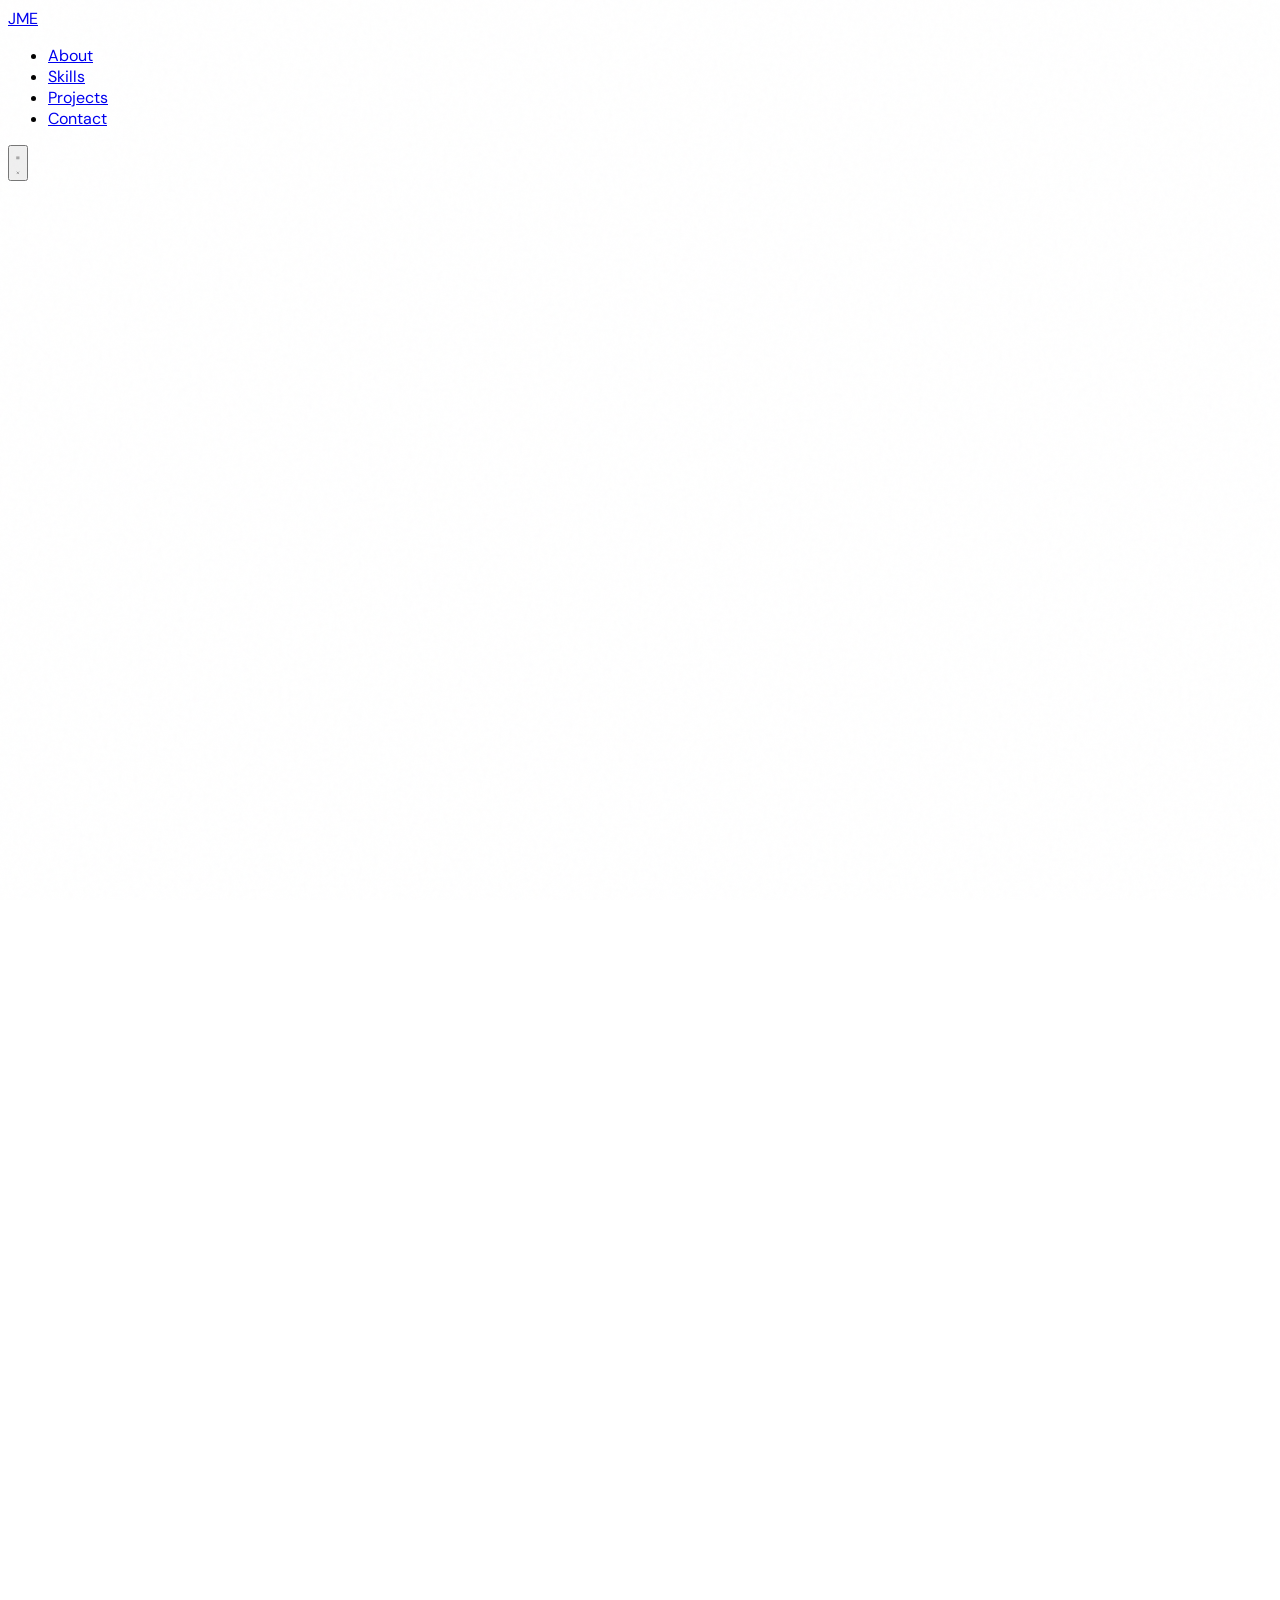
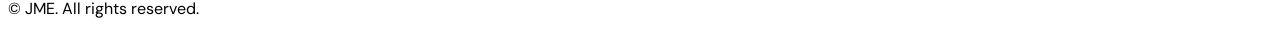
==== index.html @ fdede665 "Update index.html" ====
<!DOCTYPE html>
<html lang="en" x-data="app()" :class="{'dark':dark}" class="scroll-smooth">
<head>
<meta charset="UTF-8">
<meta name="viewport" content="width=device-width, initial-scale=1.0">
<meta name="description" content="John Michael Enriquez Frontend Developer.">
<meta name="keywords" content="freelance developer, UI designer, portfolio, Tailwind CSS, Alpine.js">
<meta name="author" content="Eliott">
<meta property="og:title" content="John Michael Enriquez Frontend Developer">
<meta property="og:description" content="I design and build digital products that people love to use.">
<meta property="og:type" content="website">
<title>John Michael Enriquez | Web Developer</title>

<script src="https://cdn.tailwindcss.com"></script>
<script defer src="https://cdn.jsdelivr.net/npm/alpinejs@3.x.x/dist/cdn.min.js"></script>
<link rel="preconnect" href="https://fonts.googleapis.com">
<link rel="preconnect" href="https://fonts.gstatic.com" crossorigin>
<link href="https://fonts.googleapis.com/css2?family=PT+Sans:ital,wght@0,400;0,700;1,400&family=DM+Sans:opsz,wght@9..40,300;9..40,400;9..40,500&display=swap" rel="stylesheet">

<script>
tailwind.config = {
  darkMode: 'class',
  theme: {
    extend: {
      fontFamily: { display: ['PT Sans','sans-serif'], body: ['DM Sans','sans-serif'] },
      colors: { accent: '#FF6B2B', 'accent-light': '#FF8F5C' }
    }
  }
}
</script>

<style>
*,*::before,*::after{box-sizing:border-box}
html,body{font-family:'DM Sans',sans-serif}
h1,h2,h3,h4,h5,h6{font-family:'PT Sans',sans-serif}
body{transition:background-color .3s,color .3s}

/* noise overlay */
body::before{content:'';position:fixed;inset:0;pointer-events:none;z-index:0;opacity:.35;
background-image:url("data:image/svg+xml,%3Csvg xmlns='http://www.w3.org/2000/svg' viewBox='0 0 200 200'%3E%3Cfilter id='n'%3E%3CfeTurbulence type='fractalNoise' baseFrequency='.9' numOctaves='4' stitchTiles='stitch'/%3E%3C/filter%3E%3Crect width='100%25' height='100%25' filter='url(%23n)' opacity='.05'/%3E%3C/svg%3E")}

/* scrollbar */
::-webkit-scrollbar{width:5px}
::-webkit-scrollbar-track{background:transparent}
::-webkit-scrollbar-thumb{background:#FF6B2B;border-radius:99px}

/* reveal on scroll */
.reveal{opacity:0;transform:translateY(26px);transition:opacity .6s cubic-bezier(.4,0,.2,1),transform .6s cubic-bezier(.4,0,.2,1)}
.reveal.in{opacity:1;transform:none}
.d1{transition-delay:.08s}.d2{transition-delay:.16s}.d3{transition-delay:.24s}.d4{transition-delay:.32s}

/* nav underline animation */
.nl{position:relative}
.nl::after{content:'';position:absolute;bottom:-2px;left:0;width:0;height:1.5px;background:currentColor;transition:width .22s cubic-bezier(.4,0,.2,1)}
.nl:hover::after,.nl.on::after{width:100%}
.nl.on{font-weight:500}

/* shimmer button */
.shimmer{position:relative;overflow:hidden}
.shimmer::after{content:'';position:absolute;top:0;left:-100%;width:60%;height:100%;background:rgba(255,255,255,.18);transform:skewX(-20deg);transition:left .4s cubic-bezier(.4,0,.2,1)}
.shimmer:hover::after{left:160%}

/* photo frames */
.pf{overflow:hidden;background:#d4d4d8}
.pf img{width:100%;height:100%;object-fit:cover;display:block}

/* card hover */
.card-h{transition:transform .28s cubic-bezier(.4,0,.2,1),border-color .18s}
.card-h:hover{transform:translateY(-4px)}

/* skill tag */
.stag{transition:border-color .18s}

[x-cloak]{display:none!important}
</style>
</head>

<body class="bg-white dark:bg-zinc-950 text-zinc-900 dark:text-zinc-100 antialiased">

<!-- ═══ NAV ═══ -->
<header class="fixed inset-x-0 top-0 z-50 transition-all duration-300"
  :class="sc?'bg-white/90 dark:bg-zinc-950/90 backdrop-blur-md shadow-sm shadow-black/5':''">
  <nav class="max-w-6xl mx-auto px-6 h-16 flex items-center justify-between" aria-label="Main navigation">

    <a href="#hero" class="font-display font-bold text-xl tracking-tight relative z-10">
      <span class="text-zinc-900 dark:text-white">JM</span><span class="text-accent">E</span>
    </a>

    <ul class="hidden md:flex items-center gap-8 text-sm" role="list">
      <li><a href="#about"   class="nl text-zinc-500 dark:text-zinc-400 hover:text-zinc-900 dark:hover:text-white transition-colors" :class="s==='about'?'on !text-zinc-900 dark:!text-white':''">About</a></li>
      <li><a href="#skills" class="nl text-zinc-500 dark:text-zinc-400 hover:text-zinc-900 dark:hover:text-white transition-colors" :class="s==='skills'?'on !text-zinc-900 dark:!text-white':''">Skills</a></li>
      <li><a href="#projects"    class="nl text-zinc-500 dark:text-zinc-400 hover:text-zinc-900 dark:hover:text-white transition-colors" :class="s==='projects'?'on !text-zinc-900 dark:!text-white':''">Projects</a></li>
      <li><a href="#contact" class="nl text-zinc-500 dark:text-zinc-400 hover:text-zinc-900 dark:hover:text-white transition-colors" :class="s==='contact'?'on !text-zinc-900 dark:!text-white':''">Contact</a></li>
    </ul>

    <div class="flex items-center gap-3">
      <!-- dark toggle -->
      <!-- <button @click="dark=!dark" class="w-9 h-9 flex items-center justify-center rounded-full border border-zinc-200 dark:border-zinc-800 hover:bg-zinc-100 dark:hover:bg-zinc-900 transition-colors" :aria-label="dark?'Light mode':'Dark mode'">
        <svg x-show="!dark" class="w-4 h-4" fill="none" viewBox="0 0 24 24" stroke="currentColor" aria-hidden="true"><path stroke-linecap="round" stroke-linejoin="round" stroke-width="2" d="M21 12.79A9 9 0 1111.21 3 7 7 0 0021 12.79z"/></svg>
        <svg x-show="dark"  class="w-4 h-4" fill="none" viewBox="0 0 24 24" stroke="currentColor" aria-hidden="true"><path stroke-linecap="round" stroke-linejoin="round" stroke-width="2" d="M12 3v1m0 16v1m9-9h-1M4 12H3m15.364-6.364l-.707.707M6.343 17.657l-.707.707M17.657 17.657l-.707-.707M6.343 6.343l-.707-.707M12 8a4 4 0 100 8 4 4 0 000-8z"/></svg>
      </button> -->
      <!-- hire me -->
      <!-- <a href="#contact" class="hidden md:inline-flex items-center gap-2 shimmer bg-accent text-white text-sm font-medium px-5 py-2 rounded-full hover:bg-accent-light transition-colors">
        Hire me <svg class="w-3.5 h-3.5" fill="none" viewBox="0 0 24 24" stroke="currentColor" aria-hidden="true"><path stroke-linecap="round" stroke-linejoin="round" stroke-width="2" d="M17 8l4 4m0 0l-4 4m4-4H3"/></svg>
      </a> -->
      <!-- hamburger -->
      <button @click="mm=!mm" class="md:hidden w-9 h-9 flex items-center justify-center rounded-full border border-zinc-200 dark:border-zinc-800" :aria-expanded="mm" aria-label="Toggle menu">
        <svg x-show="!mm" class="w-4 h-4" fill="none" viewBox="0 0 24 24" stroke="currentColor" aria-hidden="true"><path stroke-linecap="round" stroke-linejoin="round" stroke-width="2" d="M4 6h16M4 12h16M4 18h16"/></svg>
        <svg x-show="mm"  class="w-4 h-4" fill="none" viewBox="0 0 24 24" stroke="currentColor" aria-hidden="true"><path stroke-linecap="round" stroke-linejoin="round" stroke-width="2" d="M6 18L18 6M6 6l12 12"/></svg>
      </button>
    </div>
  </nav>

  <!-- mobile menu -->
  <div x-show="mm" x-cloak
    x-transition:enter="transition ease-out duration-200" x-transition:enter-start="opacity-0 -translate-y-2" x-transition:enter-end="opacity-100 translate-y-0"
    x-transition:leave="transition ease-in duration-150" x-transition:leave-start="opacity-100 translate-y-0" x-transition:leave-end="opacity-0 -translate-y-2"
    class="md:hidden bg-white dark:bg-zinc-950 border-t border-zinc-100 dark:border-zinc-900">
    <ul class="flex flex-col px-6 py-5 gap-4 text-sm font-medium" role="list">
      
      <li><a href="#about"   @click="mm=false" class="block text-zinc-700 dark:text-zinc-300 hover:text-accent transition-colors">About</a></li>
      <li><a href="#skills" @click="mm=false" class="block text-zinc-700 dark:text-zinc-300 hover:text-accent transition-colors">Skills</a></li>
      <li><a href="#projects"    @click="mm=false" class="block text-zinc-700 dark:text-zinc-300 hover:text-accent transition-colors">Projects</a></li>
      <li><a href="#contact" @click="mm=false" class="block text-zinc-700 dark:text-zinc-300 hover:text-accent transition-colors">Contact</a></li>
      <!-- <li class="pt-2 border-t border-zinc-100 dark:border-zinc-900">
        <a href="#contact" @click="mm=false" class="inline-flex shimmer bg-accent text-white font-medium text-sm px-5 py-2.5 rounded-full">Hire me →</a>
      </li> -->
    </ul>
  </div>
</header>

<main>

<!-- ═══ HERO ═══ -->
<section id="hero" class="relative min-h-screen flex items-center pt-16 overflow-hidden">
  <div class="absolute top-1/4 right-0 w-96 h-96 bg-accent/10 rounded-full blur-3xl pointer-events-none" aria-hidden="true"></div>
  <div class="absolute bottom-1/4 left-0 w-64 h-64 bg-zinc-200/50 dark:bg-zinc-800/30 rounded-full blur-3xl pointer-events-none" aria-hidden="true"></div>

  <div class="relative z-10 max-w-6xl mx-auto px-6 py-24 w-full">
    <div class="grid md:grid-cols-2 gap-12 items-center">

      <div>
        <p class="reveal text-sm font-medium text-accent tracking-widest uppercase mb-4">Available for work</p>
        <h1 class="reveal d1 font-display font-bold text-5xl md:text-6xl lg:text-7xl leading-[1.05] tracking-tight text-zinc-900 dark:text-white mb-6">
          Hi, I'm <span class="text-accent">John</span>
        </h1>
        <p class="reveal d2 text-lg md:text-xl text-zinc-500 dark:text-zinc-400 font-light leading-relaxed max-w-md mb-10">
          <strong class="font-medium text-zinc-700 dark:text-zinc-300">Web Developer &amp; Web Designer</strong>. I design and build digital products that people love to use — fast, clean, and accessible.
        </p>
        <div class="reveal d3 flex flex-wrap gap-4">
          <a href="#work" class="shimmer inline-flex items-center gap-2 bg-zinc-900 dark:bg-white text-white dark:text-zinc-900 font-medium px-7 py-3.5 rounded-full hover:bg-zinc-700 dark:hover:bg-zinc-200 transition-colors text-sm">
            View my work
            <svg class="w-4 h-4" fill="none" viewBox="0 0 24 24" stroke="currentColor" aria-hidden="true"><path stroke-linecap="round" stroke-linejoin="round" stroke-width="2" d="M19 9l-7 7-7-7"/></svg>
          </a>
          <a href="#contact" class="inline-flex items-center gap-2 border border-zinc-300 dark:border-zinc-700 text-zinc-700 dark:text-zinc-300 font-medium px-7 py-3.5 rounded-full hover:bg-zinc-50 dark:hover:bg-zinc-900 transition-colors text-sm">Download Resume</a>
        </div>
        <div class="reveal d4 flex gap-8 mt-14 pt-8 border-t border-zinc-100 dark:border-zinc-900">
          <!-- <div><p class="font-display font-bold text-3xl text-zinc-900 dark:text-white">34+</p><p class="text-xs text-zinc-500 dark:text-zinc-400 mt-1">Projects done</p></div>
          <div><p class="font-display font-bold text-3xl text-zinc-900 dark:text-white">21+</p><p class="text-xs text-zinc-500 dark:text-zinc-400 mt-1">Happy clients</p></div> -->
          <div><p class="font-display font-bold text-3xl text-zinc-900 dark:text-white">7y</p><p class="text-xs text-zinc-500 dark:text-zinc-400 mt-1">Experience</p></div>
        </div>
      </div>

      <!-- <div class="reveal d2 flex justify-center md:justify-end">
        <div class="relative w-72 h-72 md:w-80 md:h-80 lg:w-96 lg:h-96">
          <div class="pf w-full h-full rounded-3xl">
            <img src="https://images.unsplash.com/photo-1507003211169-0a1dd7228f2d?w=800&q=80" alt="Eliott — Freelance UI/UX Designer" loading="eager">
          </div>
          <div class="absolute -bottom-4 -left-4 bg-accent text-white font-display font-bold text-sm px-4 py-2.5 rounded-2xl shadow-lg">Open to projects</div>
        </div>
      </div> -->

    </div>
  </div>
</section>
<!-- ═══ ABOUT ═══ -->
<section id="about" class="py-24 bg-zinc-50 dark:bg-zinc-900/40">
  <div class="max-w-6xl mx-auto px-6">
    <div class="grid md:grid-cols-1 gap-16 items-center">


      <div class="order-1 md:order-1">
        <p class="reveal text-xs font-medium text-accent tracking-widest uppercase mb-3">About me</p>
        <h2 class="reveal d1 font-display font-bold text-4xl md:text-5xl text-zinc-900 dark:text-white leading-tight mb-6">A bit about<br>who I am</h2>
        <p class="reveal d2 text-zinc-500 dark:text-zinc-400 leading-relaxed mb-4">
          I'm Eliott, a freelance designer and frontend developer based in Paris with 5 years of experience shipping digital products for startups, agencies, and scale-ups across Europe. I thrive at the intersection of great design and clean code.
        </p>
        <p class="reveal d3 text-zinc-500 dark:text-zinc-400 leading-relaxed mb-8">
          I believe great interfaces are invisible — they get out of the user's way. My work is fast, accessible and built to last. When I'm not coding, you'll find me hiking or hunting for a good espresso.
        </p>
        
        </div>
      </div>
       <div class="grid md:grid-cols-3 gap-6 order-2 md:order-2">

      <article class="reveal d1 card-h group bg-white dark:bg-zinc-900 rounded-2xl p-8 border border-zinc-100 dark:border-zinc-800 hover:border-accent">
        <div class="w-12 h-12 flex items-center justify-center bg-orange-50 dark:bg-zinc-800 rounded-xl mb-6 group-hover:bg-accent/10 transition-colors">
          <svg class="w-6 h-6 text-accent" fill="none" viewBox="0 0 24 24" stroke="currentColor" aria-hidden="true"><path stroke-linecap="round" stroke-linejoin="round" stroke-width="2" d="M9.75 17L9 20l-1 1h8l-1-1-.75-3M3 13h18M5 17H3a2 2 0 01-2-2V5a2 2 0 012-2h14a2 2 0 012 2v10a2 2 0 01-2 2h-2"/></svg>
        </div>
        <h3 class="font-display font-bold text-xl text-zinc-900 dark:text-white mb-3">UI/UX Design</h3>
        <p class="text-sm text-zinc-500 dark:text-zinc-400 leading-relaxed">From wireframes to polished Figma prototypes. Intuitive, visually compelling interfaces that convert visitors into users and put usability first.</p>
      </article>

      <article class="reveal d2 card-h group bg-zinc-900 dark:bg-zinc-800 rounded-2xl p-8 border border-zinc-800 hover:border-accent">
        <div class="w-12 h-12 flex items-center justify-center bg-zinc-800 dark:bg-zinc-700 rounded-xl mb-6 group-hover:bg-accent/20 transition-colors">
          <svg class="w-6 h-6 text-accent" fill="none" viewBox="0 0 24 24" stroke="currentColor" aria-hidden="true"><path stroke-linecap="round" stroke-linejoin="round" stroke-width="2" d="M10 20l4-16m4 4l4 4-4 4M6 16l-4-4 4-4"/></svg>
        </div>
        <h3 class="font-display font-bold text-xl text-white mb-3">Frontend Dev</h3>
        <p class="text-sm text-zinc-400 leading-relaxed">Production-grade code with Tailwind CSS and Alpine.js. Pixel-perfect, fully responsive, SEO-friendly and blazing fast — no bloat, no heavy frameworks.</p>
      </article>

      <article class="reveal d3 card-h group bg-white dark:bg-zinc-900 rounded-2xl p-8 border border-zinc-100 dark:border-zinc-800 hover:border-accent">
        <div class="w-12 h-12 flex items-center justify-center bg-orange-50 dark:bg-zinc-800 rounded-xl mb-6 group-hover:bg-accent/10 transition-colors">
          <svg class="w-6 h-6 text-accent" fill="none" viewBox="0 0 24 24" stroke="currentColor" aria-hidden="true"><path stroke-linecap="round" stroke-linejoin="round" stroke-width="2" d="M11 3.055A9.001 9.001 0 1020.945 13H11V3.055z"/><path stroke-linecap="round" stroke-linejoin="round" stroke-width="2" d="M20.488 9H15V3.512A9.025 9.025 0 0120.488 9z"/></svg>
        </div>
        <h3 class="font-display font-bold text-xl text-zinc-900 dark:text-white mb-3">Landing Pages</h3>
        <p class="text-sm text-zinc-500 dark:text-zinc-400 leading-relaxed">High-converting pages for SaaS, apps and personal brands. Designed to communicate value instantly and drive action from the first scroll.</p>
      </article>

    </div>

    </div>
  </div>
</section>

<!-- ═══ Skills ═══ -->
<section id="skills" class="py-24">
  <div class="max-w-6xl mx-auto px-6">
    <div class="mb-14">
      <p class="reveal text-xs font-medium text-accent tracking-widest uppercase mb-3">Stack &amp; tools</p>
      <h2 class="reveal d1 font-display font-bold text-4xl md:text-5xl text-zinc-900 dark:text-white">Skills</h2>
    </div>
    <div class="reveal d4">
          <div class="flex flex-wrap gap-6 justify-center" role="list" aria-label="Skills">
            <span role="listitem" class="container w-28 h-28 flex flex-wrap flex-col content-center justify-center text-center stag text-sm bg-white dark:bg-zinc-800 border border-zinc-200 dark:border-zinc-700 text-zinc-700 dark:text-zinc-300 rounded-full hover:border-accent justify-items-center items-center"><svg width="48px" height="48px" viewBox="0 0 24 24" xmlns="http://www.w3.org/2000/svg" fill="#000000"><g id="SVGRepo_bgCarrier" stroke-width="0"><path fill="#ffffff" fill-rule="evenodd" d="M0,11.99925 C0,16.749 2.76,20.85375 6.76275,22.7985 L1.03875,7.116 C0.3735,8.60775 0,10.25925 0,11.99925 M20.10015,11.394 C20.10015,9.9105 19.5669,8.88375 19.1109,8.085 C18.50265,7.09575 17.9319,6.25875 17.9319,5.27025 C17.9319,4.167 18.76815,3.14025 19.94715,3.14025 C20.0004,3.14025 20.05065,3.147 20.1024,3.15 C17.9679,1.194 15.12315,0 11.9994,0 C7.8069,0 4.11915,2.151 1.9734,5.40825 C2.2554,5.41725 2.5209,5.4225 2.7459,5.4225 C4.00065,5.4225 5.9439,5.27025 5.9439,5.27025 C6.5904,5.232 6.6669,6.183 6.0204,6.25875 C6.0204,6.25875 5.37015,6.33525 4.64715,6.3735 L9.01665,19.371 L11.64315,11.49525 L9.77415,6.3735 C9.12765,6.33525 8.5149,6.25875 8.5149,6.25875 C7.8684,6.2205 7.94415,5.232 8.5914,5.27025 C8.5914,5.27025 10.5729,5.4225 11.7519,5.4225 C13.00665,5.4225 14.9499,5.27025 14.9499,5.27025 C15.59715,5.232 15.6729,6.183 15.0264,6.25875 C15.0264,6.25875 14.3754,6.33525 13.65315,6.3735 L17.98965,19.272 L19.1874,15.273 C19.7049,13.6125 20.10015,12.42075 20.10015,11.394 M12.21015,13.04895 L8.6094,23.5107 C9.6849,23.8272 10.8219,23.9997 11.9994,23.9997 C13.39665,23.9997 14.7369,23.7582 15.98415,23.31945 C15.95265,23.2677 15.92265,23.2137 15.89865,23.15445 L12.21015,13.04895 Z M22.52925,6.242475 C22.581,6.624975 22.61025,7.034475 22.61025,7.476225 C22.61025,8.693475 22.38225,10.062225 21.6975,11.774475 L18.03225,22.371225 C21.6,20.291475 23.99925,16.425975 23.99925,11.999475 C23.99925,9.912975 23.466,7.951725 22.52925,6.242475"></path></svg>WordPress</span>

            <span role="listitem" class="container w-28 h-28 flex flex-wrap flex-col content-center justify-center text-center stag text-sm bg-white dark:bg-zinc-800 border border-zinc-200 dark:border-zinc-700 text-zinc-700 dark:text-zinc-300 rounded-full hover:border-accent justify-items-center items-center"><svg fill="#ffffff" width="48px" height="48px" viewBox="0 0 24 24" xmlns="http://www.w3.org/2000/svg" stroke="#ffffff"><path d="m3.438 13.605c.073-.281.149-.56.222-.842.284-1.083.565-2.17.855-3.254.105-.442.259-.831.459-1.19l-.012.024c.215-.371.583-.632 1.016-.699l.008-.001c.101-.023.218-.036.338-.036.467 0 .887.198 1.182.515l.001.001c.136.156.243.341.31.544l.003.011c.185.492.377 1.125.535 1.772l.025.124q.391 1.482.786 2.966c.006.023 0 .05.033.07.056-.222.116-.442.172-.661q.51-1.987 1.018-3.97c.062-.248.126-.495.191-.743.049-.185.124-.346.222-.491l-.004.006c.149-.221.38-.376.649-.422l.006-.001c.313-.065.674-.103 1.044-.104h.001c.073 0 .086.017.07.086q-.466 1.779-.928 3.558-.684 2.631-1.371 5.259c-.046.172-.089.347-.135.518-.01.033-.014.062-.059.066-.07.007-.151.011-.234.011-.263 0-.517-.039-.756-.111l.018.005c-.122-.043-.225-.11-.31-.195-.12-.112-.231-.229-.335-.351l-.005-.006c-.113-.169-.212-.363-.287-.569l-.006-.019c-.265-.639-.505-1.403-.679-2.192l-.017-.094c-.281-1.12-.568-2.24-.852-3.36-.018-.07-.047-.132-.087-.186l.001.001c-.043-.077-.125-.129-.218-.129-.002 0-.003 0-.005 0-.113.011-.205.087-.239.189l-.001.002c-.096.304-.165.614-.248.922-.334 1.288-.658 2.58-1.001 3.865-.102.383-.271.743-.4 1.12-.138.361-.369.66-.665.876l-.005.004c-.135.104-.3.174-.481.195h-.005c-.154.021-.333.032-.514.032-.054 0-.107-.001-.161-.003h.008c-.059 0-.08-.023-.099-.08q-.48-1.823-.968-3.643-.631-2.384-1.27-4.777l-.238-.902c-.006-.03-.032-.073.03-.079.105-.015.226-.023.349-.023.399 0 .778.089 1.117.248l-.016-.007c.234.122.41.33.487.581l.002.007c.172.56.301 1.126.446 1.691q.495 1.913.984 3.826c.003.017.008.033.014.048l-.001-.001z"></path><path d="m15.343 16.739c.099-.149.188-.281.278-.416q1.44-2.146 2.88-4.288c.011-.014.018-.032.018-.051 0-.023-.009-.043-.025-.058q-1.194-1.774-2.385-3.548l-.72-1.083c-.01-.017-.033-.033-.026-.066l.489.03c.304.02.602.04.902.056.244.03.461.129.636.276l-.002-.002c.158.12.291.264.396.426l.004.007c.518.786 1.03 1.576 1.569 2.346.24.34.343.307.598.056.126-.149.242-.316.342-.493l.008-.016c.446-.664.886-1.334 1.341-1.992.253-.354.642-.596 1.089-.65l.007-.001c.275-.031.594-.048.916-.048.104 0 .208.002.311.005h-.015c.08 0 .03.043.014.066-.222.33-.442.661-.667.991q-1.22 1.822-2.438 3.633c-.014.017-.023.04-.023.064 0 .028.011.053.029.071q1.546 2.299 3.089 4.598c.014.023.046.046.036.07s-.056.014-.08.014c-.089.003-.193.005-.298.005-.293 0-.583-.014-.869-.04l.037.003c-.424-.053-.794-.25-1.066-.541l-.001-.001c-.133-.16-.257-.338-.364-.527l-.01-.018c-.433-.647-.862-1.295-1.295-1.946-.068-.106-.154-.194-.254-.262l-.003-.002c-.033-.03-.077-.048-.126-.048s-.093.018-.126.049c-.073.051-.134.114-.183.186l-.002.003c-.545.779-1.05 1.586-1.579 2.378-.251.37-.639.631-1.09.709l-.01.001c-.214.037-.461.057-.713.057-.071 0-.142-.002-.212-.005h.01z"></path><path d="m14.639 8.758v.129q0 3.29.006 6.58c0 .012.001.025.001.039 0 .45-.248.843-.615 1.048l-.006.003c-.128.082-.281.138-.445.155h-.005c-.152.017-.327.026-.505.026-.01 0-.021 0-.031 0h.002c-.109 0-.109 0-.109-.106 0-1.186 0-2.372-.006-3.558 0-.998-.01-1.992 0-2.99.009-.189.115-.35.269-.438l.003-.001c.146-.096.307-.16.459-.245.304-.147.563-.301.807-.474l-.017.012c.056-.053.115-.112.194-.182z"></path><path d="m12.912 9.182c0-.012 0-.026 0-.04 0-.282.036-.555.104-.815l-.005.022c.09-.326.276-.6.526-.798l.003-.002c.231-.161.51-.27.811-.303l.008-.001c.089-.017.178-.023.267-.036.073-.014.093.026.096.089 0 .014.001.032.001.049 0 .119-.011.236-.032.35l.002-.012c-.066.403-.25.755-.516 1.028-.152.143-.335.255-.538.324l-.01.003c-.232.085-.433.193-.615.325l.007-.005c-.026.02-.056.059-.093.04s-.017-.066-.02-.099.003-.082.003-.118z"></path></svg>WordPress</span>
              
            <span role="listitem" class="container w-28 h-28 flex flex-wrap flex-col content-center text-center stag text-sm bg-white dark:bg-zinc-800 border border-zinc-200 dark:border-zinc-700 text-zinc-700 dark:text-zinc-300 rounded-full hover:border-accent justify-items-center grid "><svg fill="#ffffff" version="1.1" xmlns="http://www.w3.org/2000/svg" xmlns:xlink="http://www.w3.org/1999/xlink" width="48px" height="48px" viewBox="0 0 512 512" enable-background="new 0 0 512 512" xml:space="preserve" stroke="#ffffff"><path d="M425.228,100.457c0,0-0.425-2.308-1.734-3.144c-1.311-0.836-2.732-0.998-2.732-0.998l-41.082-3.057l-30.228-30.053 c-1.147-0.874-2.471-1.385-3.817-1.66c-3.219-0.624-7.548,0.125-8.347,0.312l-15.682,4.853 c-6.812-20.11-16.118-34.432-27.795-42.716c-8.634-6.101-18.146-8.695-28.363-7.922c-2.146-2.857-4.51-5.352-7.099-7.448 c-11.334-9.157-25.955-10.579-43.446-4.241c-52.454,19.05-74.722,87.029-82.75,120.987L86.437,139.53 c0,0-10.767,3.069-13.293,6.088c-2.775,3.318-3.306,12.301-3.306,12.301l-38.78,299.087L323.215,511.5l157.728-34.133 L425.228,100.457z M263.326,84.763l-50.513,15.632c6.693-26.211,19.555-52.996,44.145-63.438 C262.066,50.331,263.476,68.632,263.326,84.763z M220.897,20.901c10.685-3.88,18.894-3.706,25.069,0.461 c-32.96,15.033-47.351,52.909-53.563,85.357l-40.445,12.525C160.99,86.584,181.144,35.335,220.897,20.901z M249.204,241.318 c-2.314-1.123-5.046-2.321-8.134-3.456c-3.063-1.147-6.475-2.233-10.174-3.131c-3.662-0.898-7.604-1.622-11.758-2.046 c-4.117-0.437-8.44-0.574-12.918-0.312c-4.11,0.25-7.834,0.985-11.109,2.158c-3.256,1.148-6.075,2.745-8.396,4.729 c-2.32,1.971-4.148,4.329-5.439,7.049c-1.279,2.707-2.034,5.751-2.177,9.132c-0.112,2.508,0.281,4.903,1.16,7.235 c0.879,2.346,2.258,4.641,4.129,6.912c1.884,2.295,4.267,4.565,7.167,6.886c2.913,2.358,6.351,4.729,10.317,7.211 c5.564,3.568,11.253,7.585,16.661,12.188c5.489,4.679,10.679,9.956,15.139,15.969c4.517,6.076,8.271,12.888,10.804,20.522 c2.545,7.71,3.849,16.206,3.438,25.562c-0.667,15.308-4.023,28.506-9.569,39.447c-5.477,10.804-13.037,19.287-22.144,25.45 c-8.907,6.013-19.225,9.743-30.446,11.24c-10.897,1.459-22.581,0.811-34.632-1.847c-0.088-0.013-0.188-0.05-0.287-0.075 c-0.094-0.012-0.188-0.037-0.281-0.049c-0.093-0.025-0.187-0.051-0.287-0.075c-0.094-0.013-0.188-0.038-0.287-0.062 c-5.651-1.372-11.104-3.144-16.225-5.228c-5.046-2.033-9.781-4.354-14.097-6.861c-4.254-2.482-8.109-5.14-11.446-7.896 c-3.3-2.732-6.107-5.539-8.309-8.371l13.292-44.113c2.246,1.896,4.99,4.055,8.115,6.237c3.156,2.233,6.706,4.504,10.504,6.637 c3.842,2.146,7.947,4.13,12.17,5.751c4.279,1.635,8.683,2.907,13.049,3.543c3.855,0.562,7.298,0.449,10.311-0.224 c3.038-0.687,5.626-1.946,7.748-3.681c2.133-1.709,3.786-3.893,4.94-6.4c1.154-2.532,1.809-5.364,1.934-8.396 c0.137-3.044-0.138-5.901-0.905-8.671c-0.761-2.781-2.008-5.464-3.799-8.158c-1.791-2.683-4.111-5.377-7.048-8.159 c-2.907-2.757-6.394-5.602-10.523-8.62c-5.084-3.793-9.85-7.897-14.122-12.363c-4.217-4.417-7.959-9.195-11.022-14.372 c-3.031-5.14-5.42-10.691-6.967-16.729c-1.541-6.001-2.251-12.501-1.953-19.587c0.524-11.839,2.889-22.755,6.85-32.573 c4.004-9.931,9.674-18.838,16.785-26.511c7.255-7.822,16.075-14.422,26.242-19.499c10.461-5.228,22.419-8.895,35.674-10.629 c6.15-0.812,12.052-1.186,17.628-1.21c5.664-0.025,10.985,0.312,15.881,0.936c4.965,0.636,9.488,1.559,13.499,2.694 c4.042,1.147,7.548,2.495,10.436,3.967L249.204,241.318z M280.836,79.349c-0.025-1.983-0.075-3.992-0.149-6.038 c-0.587-15.719-2.721-28.956-6.351-39.685c3.955,0.399,7.548,1.709,10.829,4.03c9.145,6.475,15.731,19.511,20.372,34.045 L280.836,79.349z"> </path></svg>Shopify</span>

            <span role="listitem" class="container w-28 h-28 flex flex-wrap flex-col content-center text-center stag text-sm bg-white dark:bg-zinc-800 border border-zinc-200 dark:border-zinc-700 text-zinc-700 dark:text-zinc-300 rounded-full hover:border-accent justify-items-center grid "><svg fill="#fdfdfd" version="1.1" xmlns="http://www.w3.org/2000/svg" xmlns:xlink="http://www.w3.org/1999/xlink" width="48px" height="48px" viewBox="0 0 512 512" enable-background="new 0 0 512 512" xml:space="preserve" stroke="#fdfdfd"><path display="inline" d="M171.844,204.374c-11.137-12.748-28.856-19.123-53.146-19.123H37.96L0.5,377.99h41.984l9.96-51.241 h35.963c15.869,0,28.923-1.663,39.173-5.003c10.247-3.33,19.562-8.92,27.945-16.767c7.037-6.467,12.725-13.599,17.087-21.4 c4.354-7.797,7.448-16.401,9.278-25.812C186.333,234.919,182.98,217.124,171.844,204.374z M138.493,254.823 c-2.903,14.917-8.492,25.563-16.775,31.941c-8.288,6.38-20.897,9.569-37.822,9.569H58.354l15.678-80.667H102.8 c15.952,0,26.582,2.943,31.896,8.832C140.006,230.39,141.275,240.497,138.493,254.823z M337.828,237.059l-17.429,89.69h-42.317 l16.572-85.278c1.884-9.702,1.193-16.32-2.084-19.847c-3.272-3.529-10.242-5.296-20.9-5.296h-33.289l-21.458,110.421h-41.656 l37.46-192.739h41.656l-9.959,51.241h37.111c23.346,0,39.452,4.077,48.317,12.218C338.718,205.615,341.371,218.813,337.828,237.059 z M499.554,204.374c-11.137-12.748-28.856-19.123-53.142-19.123h-80.738l-37.46,192.739h41.984l9.96-51.241h35.963 c15.869,0,28.918-1.663,39.169-5.003c10.247-3.33,19.562-8.92,27.945-16.767c7.036-6.467,12.729-13.599,17.088-21.4 c4.354-7.797,7.447-16.401,9.277-25.812C514.042,234.919,510.694,217.124,499.554,204.374z M466.206,254.823 c-2.902,14.917-8.491,25.563-16.779,31.941c-8.284,6.38-20.896,9.569-37.822,9.569h-25.537l15.678-80.667h28.765 c15.952,0,26.581,2.943,31.899,8.832C467.72,230.39,468.984,240.497,466.206,254.823z"> </path> </svg>PHP</span>

            <span role="listitem" class="container w-28 h-28 flex flex-wrap flex-col content-center text-center stag text-sm bg-white dark:bg-zinc-800 border border-zinc-200 dark:border-zinc-700 text-zinc-700 dark:text-zinc-300 rounded-full hover:border-accent justify-items-center grid "><svg class="w-[48px] h-[48px] text-gray-800 dark:text-white" aria-hidden="true" xmlns="http://www.w3.org/2000/svg" width="24" height="24" fill="currentColor" viewBox="0 0 24 24">
              <path d="m3 2 1.578 17.824L12 22l7.467-2.175L21 2H3Zm14.049 6.048H9.075l.172 2.016h7.697l-.626 6.565-4.246 1.381-4.281-1.455-.288-2.932h2.024l.16 1.411 2.4.815 2.346-.763.297-3.005H7.416l-.562-6.05h10.412l-.217 2.017Z"/>
            </svg>HTML</span>

            <span role="listitem" class="container w-28 h-28 flex flex-wrap flex-col content-center justify-center text-center stag text-sm bg-white dark:bg-zinc-800 border border-zinc-200 dark:border-zinc-700 text-zinc-700 dark:text-zinc-300 rounded-full hover:border-accent justify-items-center "><svg class="w-[48px] h-[48px] text-gray-800 dark:text-white" aria-hidden="true" xmlns="http://www.w3.org/2000/svg" width="24" height="24" fill="currentColor" viewBox="0 0 24 24">
              <path d="m3 2 1.578 17.834L12 22l7.468-2.165L21 2H3Zm13.3 14.722-4.293 1.204H12l-4.297-1.204-.297-3.167h2.108l.15 1.526 2.335.639 2.34-.64.245-3.05h-7.27l-.187-2.006h7.64l.174-2.006H6.924l-.176-2.006h10.506l-.954 10.71Z"/>
            </svg>CSS</span>
            
            <span role="listitem" class="container w-28 h-28 flex flex-wrap flex-col content-center justify-center text-center stag text-sm bg-white dark:bg-zinc-800 border border-zinc-200 dark:border-zinc-700 text-zinc-700 dark:text-zinc-300 rounded-full hover:border-accent items-center "><svg fill="#ffffff" width="48px" height="48px" viewBox="0 0 32 32" version="1.1" xmlns="http://www.w3.org/2000/svg" stroke="#ffffff"><path d="M17.313 14.789h-2.809c0 2.422-0.011 4.829-0.011 7.254 0.033 0.329 0.051 0.712 0.051 1.099 0 0.81-0.081 1.601-0.236 2.365l0.013-0.076c-0.412 0.861-1.475 0.751-1.957 0.6-0.451-0.242-0.808-0.609-1.031-1.055l-0.006-0.014c-0.044-0.094-0.097-0.174-0.16-0.246l0.001 0.001-2.281 1.406c0.367 0.79 0.934 1.434 1.637 1.885l0.018 0.011c0.763 0.427 1.675 0.678 2.645 0.678 0.484 0 0.954-0.063 1.401-0.18l-0.038 0.009c0.988-0.248 1.793-0.89 2.254-1.744l0.009-0.019c0.359-0.914 0.566-1.973 0.566-3.080 0-0.388-0.026-0.77-0.075-1.145l0.005 0.044c0.015-2.567 0-5.135 0-7.722zM28.539 23.843c-0.219-1.368-1.11-2.518-3.753-3.59-0.92-0.431-1.942-0.731-2.246-1.425-0.063-0.158-0.099-0.341-0.099-0.532 0-0.124 0.015-0.244 0.044-0.359l-0.002 0.010c0.208-0.55 0.731-0.935 1.343-0.935 0.199 0 0.388 0.040 0.559 0.113l-0.009-0.004c0.552 0.19 0.988 0.594 1.215 1.112l0.005 0.013c1.292-0.845 1.292-0.845 2.193-1.406-0.216-0.369-0.459-0.689-0.734-0.977l0.002 0.002c-0.767-0.814-1.852-1.32-3.056-1.32-0.171 0-0.34 0.010-0.505 0.030l0.020-0.002-0.881 0.111c-0.856 0.194-1.587 0.639-2.133 1.252l-0.003 0.004c-0.535 0.665-0.859 1.519-0.859 2.449 0 1.279 0.613 2.415 1.56 3.131l0.010 0.007c1.706 1.275 4.2 1.555 4.519 2.755 0.3 1.462-1.087 1.931-2.457 1.762-0.957-0.218-1.741-0.83-2.184-1.652l-0.009-0.017-2.287 1.313c0.269 0.536 0.607 0.994 1.011 1.385l0.001 0.001c2.174 2.194 7.61 2.082 8.586-1.255 0.113-0.364 0.178-0.782 0.178-1.215 0-0.3-0.031-0.593-0.091-0.875l0.005 0.028zM1.004 1.004h29.991v29.991h-29.991z"></path></svg>Javascript</span>
            
            <span role="listitem" class="container w-28 h-28 flex flex-wrap flex-col content-center justify-center text-center stag text-sm bg-white dark:bg-zinc-800 border border-zinc-200 dark:border-zinc-700 text-zinc-700 dark:text-zinc-300 rounded-full hover:border-accent items-center "><svg fill="#ffffff" version="1.1" xmlns="http://www.w3.org/2000/svg" xmlns:xlink="http://www.w3.org/1999/xlink" width="48px" height="48px" viewBox="0 0 512 512" enable-background="new 0 0 512 512" xml:space="preserve" stroke="#ffffff"><path display="inline" d="M499.161,364.63c0,0-63.554,171.386-282.354,131.488c-3.443-0.641-6.745-1.838-10.089-2.849 c-0.782-0.229-1.572-0.479-2.354-0.703c-3.285-1.022-6.537-2.07-9.769-3.197c-0.37-0.129-0.723-0.25-1.098-0.383 c-2.944-1.035-5.872-2.134-8.762-3.244c-0.757-0.295-1.51-0.582-2.263-0.89c-3.114-1.23-6.212-2.516-9.277-3.859 c-0.565-0.249-1.11-0.499-1.684-0.752c-2.683-1.193-5.332-2.429-7.959-3.685c-0.682-0.346-1.368-0.666-2.055-0.99 c-0.374-0.187-0.777-0.374-1.16-0.565c-1.696-0.848-3.352-1.729-5.023-2.604c-1.289-0.665-2.599-1.313-3.88-2 c-2.366-1.289-4.699-2.599-7.02-3.938c-0.861-0.491-1.73-0.965-2.583-1.46c-3.152-1.854-6.271-3.78-9.344-5.727 c-0.869-0.557-1.729-1.147-2.586-1.722c-2.004-1.297-4.009-2.595-5.972-3.95c-0.208-0.142-0.407-0.291-0.611-0.437 c-0.761-0.516-1.484-1.044-2.241-1.593c-2.071-1.439-4.121-2.911-6.15-4.408c-0.981-0.74-1.959-1.484-2.932-2.229 c-1.838-1.402-3.667-2.837-5.481-4.284c-0.902-0.723-1.817-1.438-2.719-2.17c-2.212-1.822-4.417-3.677-6.575-5.548 c-0.408-0.357-0.84-0.707-1.256-1.081c-0.042-0.017-0.071-0.05-0.117-0.088c-2.449-2.146-4.853-4.346-7.236-6.591 c-0.719-0.657-1.435-1.36-2.158-2.05c-1.78-1.71-3.543-3.432-5.277-5.178c-0.72-0.707-1.431-1.422-2.121-2.138 c-2.241-2.304-4.454-4.611-6.616-6.97c-0.079-0.107-0.158-0.17-0.253-0.274c-0.038-0.041-0.092-0.096-0.129-0.142 c-2.212-2.437-4.383-4.928-6.508-7.427c-0.595-0.703-1.193-1.422-1.78-2.133c-1.584-1.909-3.144-3.813-4.674-5.743 c-0.636-0.803-1.272-1.613-1.9-2.42c-1.717-2.217-3.414-4.45-5.057-6.721c-0.308-0.424-0.636-0.84-0.932-1.256 c-0.063-0.07-0.116-0.146-0.158-0.216c-1.904-2.633-3.742-5.315-5.547-8.001c-0.561-0.824-1.089-1.672-1.63-2.521 c-1.306-1.987-2.587-3.976-3.826-5.988c-0.648-1.031-1.264-2.066-1.888-3.103c-1.127-1.879-2.229-3.759-3.298-5.655 c-0.611-1.073-1.214-2.121-1.805-3.223c-0.329-0.582-0.686-1.182-1.006-1.792c-0.562-1.016-1.069-2.075-1.618-3.111 c-0.848-1.626-1.709-3.26-2.528-4.915c-34.557-69.094-40.196-153.694,5.048-218.723l35.314-44.789 c-39.843,77.007-21.936,170.778,27.908,238.76c1.8,2.475,3.643,4.916,5.526,7.356c0.583,0.736,1.168,1.477,1.751,2.184 c1.567,1.996,3.168,3.967,4.786,5.918c0.583,0.686,1.152,1.359,1.747,2.066c2.163,2.554,4.375,5.09,6.646,7.564 c0.108,0.12,0.212,0.229,0.316,0.345c2.146,2.342,4.333,4.653,6.558,6.933c0.69,0.698,1.393,1.389,2.096,2.088 c1.747,1.783,3.531,3.514,5.344,5.235c0.686,0.682,1.376,1.339,2.088,2.017c2.449,2.279,4.919,4.545,7.435,6.758 c0.262,0.229,0.532,0.44,0.773,0.652c2.329,2.025,4.687,3.997,7.074,5.96c0.832,0.678,1.68,1.355,2.528,2.029 c1.875,1.509,3.772,2.978,5.681,4.437c0.911,0.699,1.846,1.41,2.791,2.108c2.075,1.539,4.171,3.053,6.288,4.55 c0.719,0.486,1.418,1.015,2.146,1.505c2.188,1.514,4.417,2.986,6.654,4.425c0.84,0.558,1.672,1.14,2.52,1.681 c3.086,1.954,6.205,3.875,9.357,5.73c0.811,0.466,1.622,0.902,2.42,1.352c2.379,1.376,4.762,2.731,7.19,4.029 c1.314,0.731,2.666,1.393,3.996,2.096c1.988,1.023,3.976,2.063,5.988,3.044c0.761,0.374,1.501,0.724,2.246,1.077 c2.566,1.235,5.14,2.425,7.743,3.605c0.616,0.267,1.214,0.545,1.834,0.811c3.032,1.327,6.096,2.6,9.186,3.817 c0.794,0.316,1.589,0.62,2.387,0.937c2.811,1.089,5.643,2.146,8.508,3.156c0.445,0.158,0.89,0.32,1.322,0.478 c3.194,1.099,6.408,2.146,9.648,3.136c0.827,0.258,1.655,0.508,2.503,0.757c3.318,0.981,6.616,2.042,10.018,2.812 C351.039,452.521,445.783,434.173,499.161,364.63z M182.44,254.758c4.907,7.024,10.338,15.386,16.846,21.031 c2.354,2.598,4.824,5.13,7.34,7.621c0.632,0.648,1.285,1.272,1.938,1.908c2.437,2.371,4.932,4.704,7.494,6.97 c0.108,0.079,0.204,0.188,0.308,0.263c0.029,0.033,0.054,0.041,0.075,0.074c2.845,2.487,5.781,4.887,8.758,7.244 c0.662,0.508,1.318,1.036,1.988,1.552c2.99,2.291,6.039,4.545,9.166,6.69c0.096,0.066,0.17,0.134,0.266,0.2 c1.376,0.956,2.782,1.846,4.175,2.761c0.674,0.433,1.31,0.898,1.983,1.306c2.237,1.435,4.496,2.828,6.795,4.167 c0.325,0.2,0.641,0.366,0.961,0.553c1.975,1.14,3.992,2.267,6.005,3.356c0.698,0.391,1.414,0.74,2.129,1.114 c1.389,0.724,2.786,1.468,4.2,2.171c0.212,0.1,0.433,0.199,0.637,0.287c2.882,1.418,5.788,2.79,8.762,4.079 c0.632,0.283,1.289,0.532,1.934,0.799c2.375,1.006,4.77,1.992,7.178,2.915c1.022,0.387,2.059,0.757,3.073,1.127 c2.191,0.815,4.383,1.556,6.595,2.296c1.003,0.319,1.984,0.648,2.986,0.956c3.144,0.973,6.254,2.212,9.535,2.753 C472.501,366.942,511.5,236.873,511.5,236.873c-35.16,50.633-103.243,74.791-175.897,55.936c-3.223-0.849-6.403-1.776-9.56-2.77 c-0.974-0.292-1.922-0.607-2.883-0.928c-2.245-0.728-4.479-1.501-6.694-2.308c-1.011-0.37-2.025-0.74-3.02-1.123 c-2.425-0.932-4.824-1.896-7.198-2.902c-0.653-0.283-1.306-0.533-1.942-0.824c-2.981-1.299-5.917-2.663-8.812-4.094 c-1.493-0.729-2.953-1.499-4.425-2.254c-0.849-0.437-1.701-0.875-2.549-1.312c-1.88-1.021-3.751-2.08-5.594-3.154 c-0.437-0.252-0.894-0.491-1.339-0.755c-2.283-1.339-4.537-2.718-6.77-4.134c-0.687-0.438-1.352-0.915-2.038-1.366 c-1.477-0.954-2.944-1.921-4.392-2.902c-3.11-2.146-6.138-4.399-9.128-6.678c-0.69-0.543-1.376-1.073-2.059-1.616 c-31.796-25.111-57-59.423-68.994-98.33c-12.555-40.352-9.847-85.647,11.914-122.406l-26.735,37.738 c-32.715,47.085-30.939,110.113-5.419,159.91C172.252,238.95,177.063,247.046,182.44,254.758z M360.5,196.506 c1.393,0.52,2.782,0.981,4.191,1.458c0.616,0.189,1.231,0.401,1.851,0.584c1.988,0.626,3.963,1.352,6.018,1.738 c93.284,18.023,118.58-47.869,125.317-57.566c-22.165,31.91-59.405,39.57-105.111,28.481c-3.605-0.881-7.572-2.185-11.058-3.416 c-4.462-1.591-8.849-3.404-13.124-5.456c-8.121-3.899-15.848-8.629-23.025-14.045c-40.891-31.029-66.291-90.221-39.61-138.425 L291.51,29.76c-19.287,28.386-21.179,63.638-7.801,94.991C297.823,158.025,326.745,184.132,360.5,196.506z"> </path> </svg>Jquery</span>

            <span role="listitem" class="container w-28 h-28 flex flex-wrap flex-col content-center justify-center text-center stag text-sm bg-white dark:bg-zinc-800 border border-zinc-200 dark:border-zinc-700 text-zinc-700 dark:text-zinc-300 rounded-full hover:border-accent justify-items-center items-center"><svg fill="#ffffff" width="48px" height="48px" viewBox="0 0 32 32" version="1.1" xmlns="http://www.w3.org/2000/svg" stroke="#ffffff"><g id="SVGRepo_bgCarrier" stroke-width="0"></g><g id="SVGRepo_tracerCarrier" stroke-linecap="round" stroke-linejoin="round"></g><g id="SVGRepo_iconCarrier"> <title>git</title> <path d="M30.428 14.663l-13.095-13.094c-0.35-0.349-0.833-0.565-1.367-0.565s-1.017 0.216-1.367 0.565l0-0-2.713 2.718 3.449 3.449c0.22-0.077 0.473-0.121 0.737-0.121 1.269 0 2.297 1.028 2.297 2.297 0 0.269-0.046 0.526-0.131 0.766l0.005-0.016 3.322 3.324c0.222-0.079 0.479-0.125 0.746-0.125 1.268 0 2.296 1.028 2.296 2.296s-1.028 2.296-2.296 2.296c-1.268 0-2.296-1.028-2.296-2.296 0-0.313 0.063-0.611 0.176-0.883l-0.006 0.015-3.11-3.094v8.154c0.764 0.385 1.279 1.163 1.279 2.061 0 1.27-1.030 2.3-2.3 2.3s-2.3-1.030-2.3-2.3c0-0.634 0.256-1.207 0.671-1.623l-0 0c0.211-0.211 0.462-0.382 0.741-0.502l0.015-0.006v-8.234c-0.842-0.354-1.422-1.173-1.422-2.126 0-0.32 0.065-0.624 0.183-0.901l-0.006 0.015-3.389-3.405-8.98 8.974c-0.348 0.351-0.562 0.834-0.562 1.368s0.215 1.017 0.563 1.368l13.096 13.092c0.349 0.35 0.832 0.566 1.366 0.566s1.016-0.216 1.366-0.566l13.034-13.034c0.35-0.349 0.567-0.833 0.567-1.366s-0.217-1.017-0.567-1.366l-0-0z"></path> </g></svg>Git</span>

            <span role="listitem" class="container w-28 h-28 flex flex-wrap flex-col content-center justify-center text-center stag text-sm bg-white dark:bg-zinc-800 border border-zinc-200 dark:border-zinc-700 text-zinc-700 dark:text-zinc-300 rounded-full hover:border-accent justify-items-center items-center"><svg fill="#ffffff" version="1.1" xmlns="http://www.w3.org/2000/svg" xmlns:xlink="http://www.w3.org/1999/xlink" width="48px" height="48px" viewBox="0 0 512 512" enable-background="new 0 0 512 512" xml:space="preserve" stroke="#ffffff"><path display="inline" d="M426.333,0.5H85.667C38.825,0.5,0.5,38.825,0.5,85.667v340.667c0,46.842,38.325,85.167,85.167,85.167 h340.667c46.842,0,85.167-38.325,85.167-85.167V85.667C511.5,38.825,473.175,0.5,426.333,0.5z M245.329,260.524 c-17.736,17.736-45.611,26.065-77.103,26.065c-8.326,0-15.927-0.365-21.72-1.451v91.945h-44.159V136.363 c15.927-2.895,38.009-5.069,68.05-5.069c32.582,0,56.473,6.878,72.039,19.911c14.48,11.947,23.89,31.131,23.89,53.936 C266.325,228.309,259.086,247.492,245.329,260.524z M337.981,380.706c-21.358,0-40.542-5.069-53.574-12.31l8.687-32.216 c10.135,6.154,29.322,12.671,45.249,12.671c19.545,0,28.236-7.964,28.236-19.549c0-11.943-7.239-18.099-28.96-25.7 c-34.391-11.947-48.866-30.769-48.505-51.403c0-31.131,25.7-55.383,66.604-55.383c19.549,0,36.562,5.069,46.695,10.496 l-8.687,31.493c-7.602-4.342-21.721-10.135-37.285-10.135c-15.928,0-24.615,7.602-24.615,18.46c0,11.224,8.326,16.655,30.77,24.618 c31.854,11.582,46.696,27.871,47.058,53.937C409.653,357.539,384.678,380.706,337.981,380.706z M221.8,206.95 c0,28.598-20.273,44.887-53.574,44.887c-9.049,0-16.289-0.362-21.72-1.809v-82.534c4.708-1.085,13.395-2.171,25.704-2.171 C202.979,165.323,221.8,179.803,221.8,206.95z"> </path></svg>Photoshop</span>

            <span role="listitem" class="container w-28 h-28 flex flex-wrap flex-col content-center justify-center text-center stag text-sm bg-white dark:bg-zinc-800 border border-zinc-200 dark:border-zinc-700 text-zinc-700 dark:text-zinc-300 rounded-full hover:border-accent justify-items-center items-center"><svg width="48px" height="48px" viewBox="0 0 24 24" fill="none" xmlns="http://www.w3.org/2000/svg" stroke="#ffffff"><g id="SVGRepo_bgCarrier" stroke-width="0"></g><g id="SVGRepo_tracerCarrier" stroke-linecap="round" stroke-linejoin="round"></g><g id="SVGRepo_iconCarrier"> <path d="M12 3H9C7.34315 3 6 4.34315 6 6C6 7.65685 7.34315 9 9 9M12 3V9M12 3H15C16.6569 3 18 4.34315 18 6C18 7.65685 16.6569 9 15 9M12 9H9M12 9H15M12 9V15M9 9C7.34315 9 6 10.3431 6 12C6 13.6569 7.34315 15 9 15M15 9C16.6569 9 18 10.3431 18 12C18 13.6569 16.6569 15 15 15C13.3431 15 12 13.6569 12 12C12 10.3431 13.3431 9 15 9ZM12 15H9M12 15V18C12 19.6569 10.6569 21 9 21C7.34315 21 6 19.6569 6 18C6 16.3431 7.34315 15 9 15" stroke="#ffffff" stroke-width="2" stroke-linecap="round" stroke-linejoin="round"></path> </g></svg>Figma</span>

            
          </div>
  </div>
</section>




<!-- ═══ PROJECTS ═══ -->
<section id="projects" class="py-24 bg-zinc-50 dark:bg-zinc-900/40">
  <div class="max-w-6xl mx-auto px-6">
    <div class="flex flex-col sm:flex-row sm:items-end justify-between gap-4 mb-14">
      <div>
        <p class="reveal text-xs font-medium text-accent tracking-widest uppercase mb-3">Some of my works</p>
        <h2 class="reveal d1 font-display font-bold text-4xl md:text-5xl text-zinc-900 dark:text-white">Projects</h2>
      </div>
      <a href="blog.html" class="reveal d1 text-sm font-medium text-zinc-500 dark:text-zinc-400 hover:text-accent transition-colors self-start sm:self-auto nl">All articles →</a>
    </div>

    <div class="grid md:grid-cols-3 gap-6">

      <article class="reveal d1 card-h group bg-white dark:bg-zinc-900 rounded-2xl overflow-hidden border border-zinc-100 dark:border-zinc-800 hover:border-accent">
        <div class="pf w-full h-44">
          <img src="https://images.unsplash.com/photo-1555066931-4365d14bab8c?w=700&q=80" alt="Why I ditched CSS frameworks" loading="lazy">
        </div>
        <div class="p-6">
          <div class="flex items-center gap-3 mb-3">
            <span class="text-xs bg-orange-50 dark:bg-zinc-800 text-accent border border-orange-200 dark:border-zinc-700 px-2.5 py-1 rounded-full">Design</span>
            <span class="text-xs text-zinc-400">Mar 8, 2025</span>
          </div>
          <a href="blog-article.html">
            <h3 class="font-display font-bold text-lg text-zinc-900 dark:text-white mb-2 group-hover:text-accent transition-colors">Why I ditched heavy CSS frameworks for Tailwind</h3>
          </a>
          <p class="text-sm text-zinc-500 dark:text-zinc-400 leading-relaxed mb-4">After years of fighting specificity wars, here's what finally convinced me to make the switch.</p>
          <a href="blog-article.html" class="inline-flex items-center gap-1.5 text-sm font-medium text-zinc-900 dark:text-white nl">Read more →</a>
        </div>
      </article>

      <article class="reveal d2 card-h group bg-white dark:bg-zinc-900 rounded-2xl overflow-hidden border border-zinc-100 dark:border-zinc-800 hover:border-accent">
        <div class="pf w-full h-44">
          <img src="https://images.unsplash.com/photo-1581291518633-83b4ebd1d83e?w=700&q=80" alt="Design systems" loading="lazy">
        </div>
        <div class="p-6">
          <div class="flex items-center gap-3 mb-3">
            <span class="text-xs bg-orange-50 dark:bg-zinc-800 text-accent border border-orange-200 dark:border-zinc-700 px-2.5 py-1 rounded-full">Dev</span>
            <span class="text-xs text-zinc-400">Feb 21, 2025</span>
          </div>
          <a href="blog-article.html">
            <h3 class="font-display font-bold text-lg text-zinc-900 dark:text-white mb-2 group-hover:text-accent transition-colors">Building a design system from scratch in a weekend</h3>
          </a>
          <p class="text-sm text-zinc-500 dark:text-zinc-400 leading-relaxed mb-4">Tokens, components, docs — the process I follow to spin up a coherent system in 48 hours.</p>
          <a href="blog-article.html" class="inline-flex items-center gap-1.5 text-sm font-medium text-zinc-900 dark:text-white nl">Read more →</a>
        </div>
      </article>

      <article class="reveal d3 card-h group bg-white dark:bg-zinc-900 rounded-2xl overflow-hidden border border-zinc-100 dark:border-zinc-800 hover:border-accent">
        <div class="pf w-full h-44">
          <img src="https://images.unsplash.com/photo-1498050108023-c5249f4df085?w=700&q=80" alt="Freelance lessons" loading="lazy">
        </div>
        <div class="p-6">
          <div class="flex items-center gap-3 mb-3">
            <span class="text-xs bg-orange-50 dark:bg-zinc-800 text-accent border border-orange-200 dark:border-zinc-700 px-2.5 py-1 rounded-full">Freelance</span>
            <span class="text-xs text-zinc-400">Jan 14, 2025</span>
          </div>
          <a href="blog-article.html">
            <h3 class="font-display font-bold text-lg text-zinc-900 dark:text-white mb-2 group-hover:text-accent transition-colors">5 lessons from my first year of full-time freelancing</h3>
          </a>
          <p class="text-sm text-zinc-500 dark:text-zinc-400 leading-relaxed mb-4">Contracts, pricing, scope creep — the things nobody tells you before you go solo.</p>
          <a href="blog-article.html" class="inline-flex items-center gap-1.5 text-sm font-medium text-zinc-900 dark:text-white nl">Read more →</a>
        </div>
      </article>

    </div>
  </div>
</section>

<!-- ═══ CONTACT ═══ -->
<section id="contact" class="py-24">
  <div class="max-w-6xl mx-auto px-6">
    <div class="bg-zinc-900 dark:bg-zinc-800 rounded-3xl p-10 md:p-16 relative overflow-hidden">
      <div class="absolute top-0 right-0 w-64 h-64 bg-accent/20 rounded-full blur-3xl pointer-events-none" aria-hidden="true"></div>
      <div class="absolute bottom-0 left-0 w-40 h-40 bg-accent/10 rounded-full blur-2xl pointer-events-none" aria-hidden="true"></div>

      <div class="relative z-10 grid md:grid-cols-1 gap-12 items-start">

        <div>
          <p class="reveal text-xs font-medium text-accent tracking-widest uppercase mb-3">Get in touch</p>
          <h2 class="reveal d1 font-display font-bold text-4xl md:text-5xl text-white leading-tight mb-5">Let's work<br>together</h2>
          <p class="reveal d2 text-zinc-400 leading-relaxed mb-8">I'm open to UI/UX and frontend missions, short or long-term. Landing page, full product redesign, or just a second pair of eyes — let's talk.</p>

          <div class="reveal d3 flex flex-col gap-4">
            <a href="mailto:jmenriquez916@gmail.com" class="group flex items-center gap-3 text-zinc-400 hover:text-white transition-colors">
              <span class="w-9 h-9 flex items-center justify-center bg-zinc-800 rounded-lg group-hover:bg-accent/20 transition-colors shrink-0">
                <svg class="w-4 h-4" fill="none" viewBox="0 0 24 24" stroke="currentColor" aria-hidden="true"><path stroke-linecap="round" stroke-linejoin="round" stroke-width="2" d="M3 8l7.89 5.26a2 2 0 002.22 0L21 8M5 19h14a2 2 0 002-2V7a2 2 0 00-2-2H5a2 2 0 00-2 2v10a2 2 0 002 2z"/></svg>
              </span>
              <span class="text-sm">jmenriquez916@gmail.com</span>
            </a>
            <a href="https://www.linkedin.com/in/jmenriquez9" rel="noopener noreferrer" target="_blank" class="group flex items-center gap-3 text-zinc-400 hover:text-white transition-colors">
              <span class="w-9 h-9 flex items-center justify-center bg-zinc-800 rounded-lg group-hover:bg-accent/20 transition-colors shrink-0">
                <svg class="w-4 h-4" fill="currentColor" viewBox="0 0 24 24" aria-hidden="true"><path d="M19 0h-14c-2.761 0-5 2.239-5 5v14c0 2.761 2.239 5 5 5h14c2.762 0 5-2.239 5-5v-14c0-2.761-2.238-5-5-5zm-11 19h-3v-11h3v11zm-1.5-12.268c-.966 0-1.75-.79-1.75-1.764s.784-1.764 1.75-1.764 1.75.79 1.75 1.764-.783 1.764-1.75 1.764zm13.5 12.268h-3v-5.604c0-3.368-4-3.113-4 0v5.604h-3v-11h3v1.765c1.396-2.586 7-2.777 7 2.476v6.759z"/></svg>
              </span>
              <span class="text-sm">https://www.linkedin.com/in/jmenriquez9</span>
            </a>
          </div>
        </div>

        

      </div>
    </div>
  </div>
</section>

</main>

<footer class="border-t border-zinc-100 dark:border-zinc-900">
  <div class="max-w-6xl mx-auto px-6 py-8 flex flex-col sm:flex-row items-center justify-between gap-4">
    <p class="text-sm text-zinc-400">© <span id="yr"></span> JME. All rights reserved.</p>
    
  </div>
</footer>

<script>
function app() {
  return {
    dark: false,
    mm: false,
    sc: false,
    s: 'hero',

    init() {
      // dark mode
      this.dark = localStorage.getItem('theme') === 'dark' ||
        (!localStorage.getItem('theme') && window.matchMedia('(prefers-color-scheme: dark)').matches);
      this.$watch('dark', v => localStorage.setItem('theme', v ? 'dark' : 'light'));

      // scroll
      window.addEventListener('scroll', () => {
        this.sc = window.scrollY > 20;
        this.updateSection();
      }, { passive: true });

      // reveal
      const io = new IntersectionObserver(entries => {
        entries.forEach(e => { if (e.isIntersecting) { e.target.classList.add('in'); io.unobserve(e.target); } });
      }, { threshold: 0.1, rootMargin: '0px 0px -40px 0px' });
      document.querySelectorAll('.reveal').forEach(el => io.observe(el));

      // year
      document.getElementById('yr').textContent = new Date().getFullYear();
    },

    updateSection() {
      const atBottom = (window.innerHeight + window.scrollY) >= document.body.scrollHeight - 60;
      if (atBottom) { this.s = 'contact'; return; }
      const ids = ['contact','projects','reviews','skills','about','work','hero'];
      for (const id of ids) {
        const el = document.getElementById(id);
        if (el && window.scrollY >= el.offsetTop - 130) { this.s = id; return; }
      }
    }
  }
}
</script>

</body>
</html>
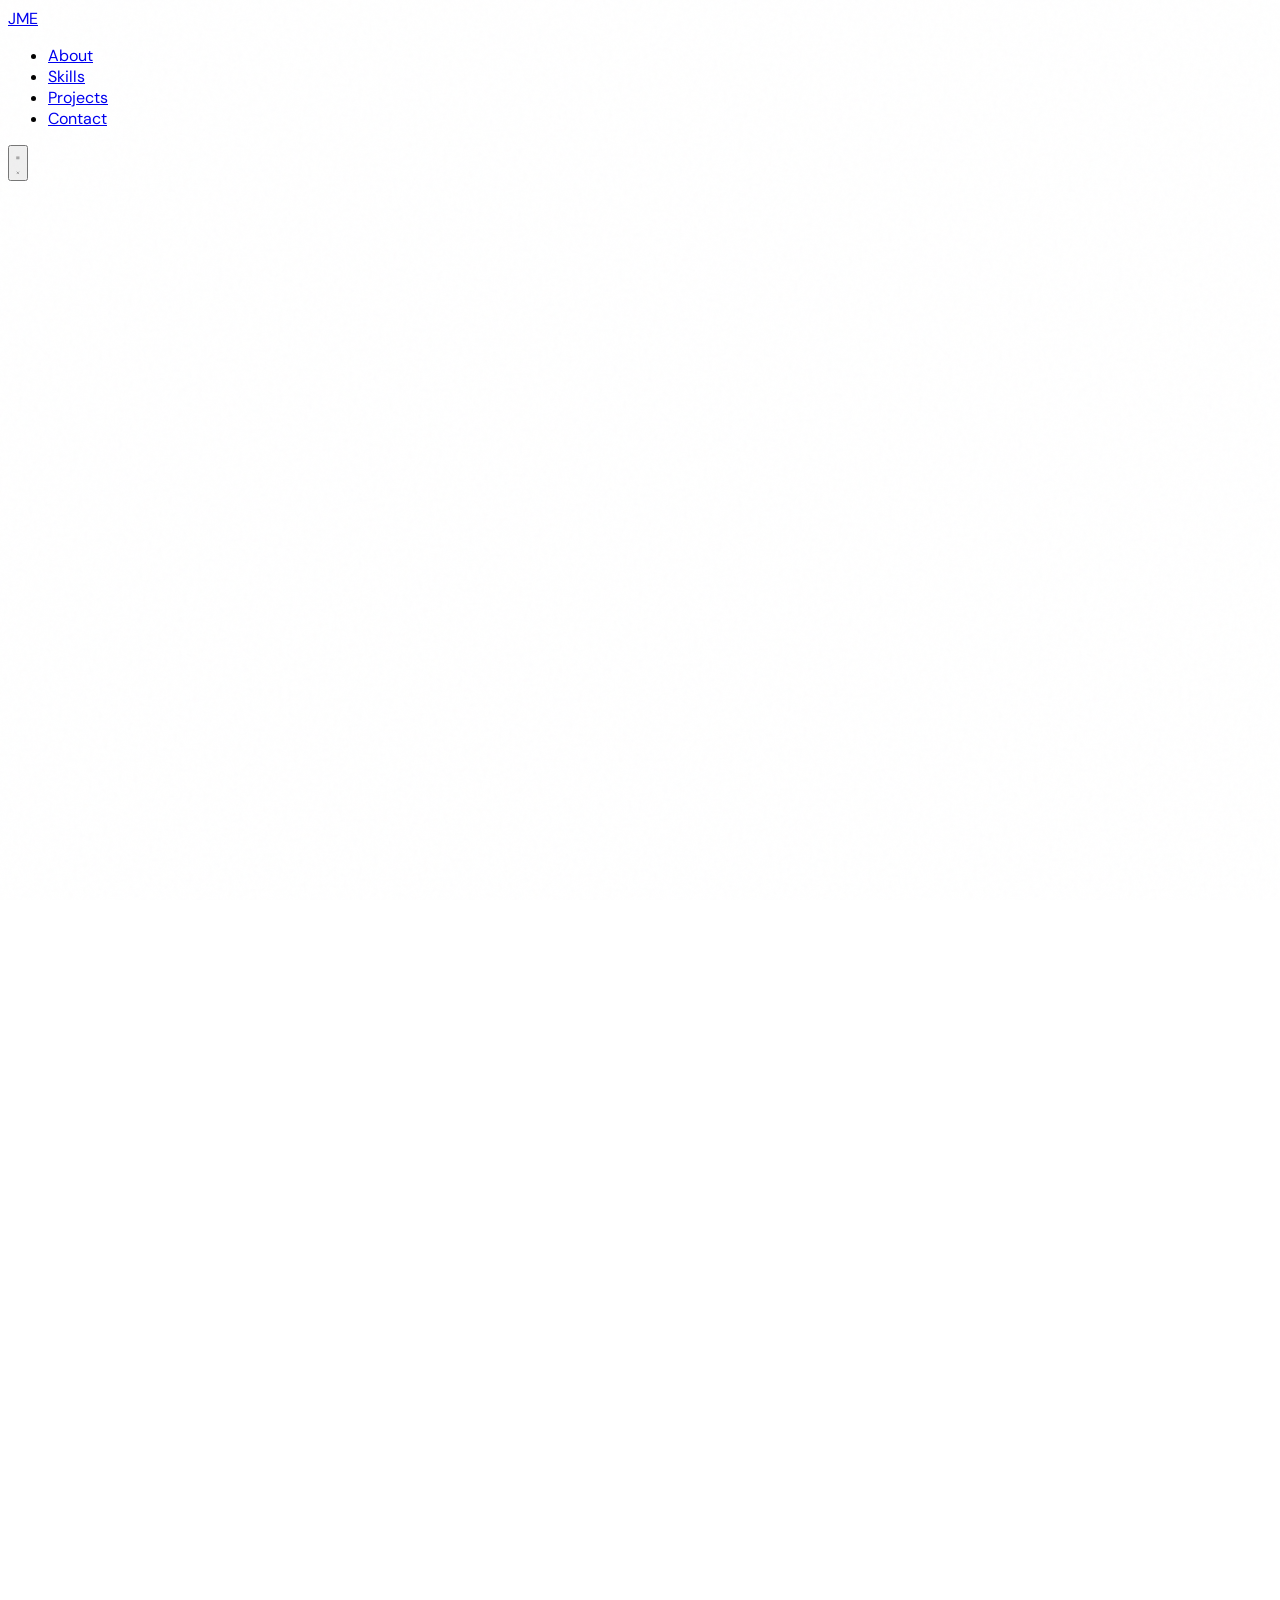
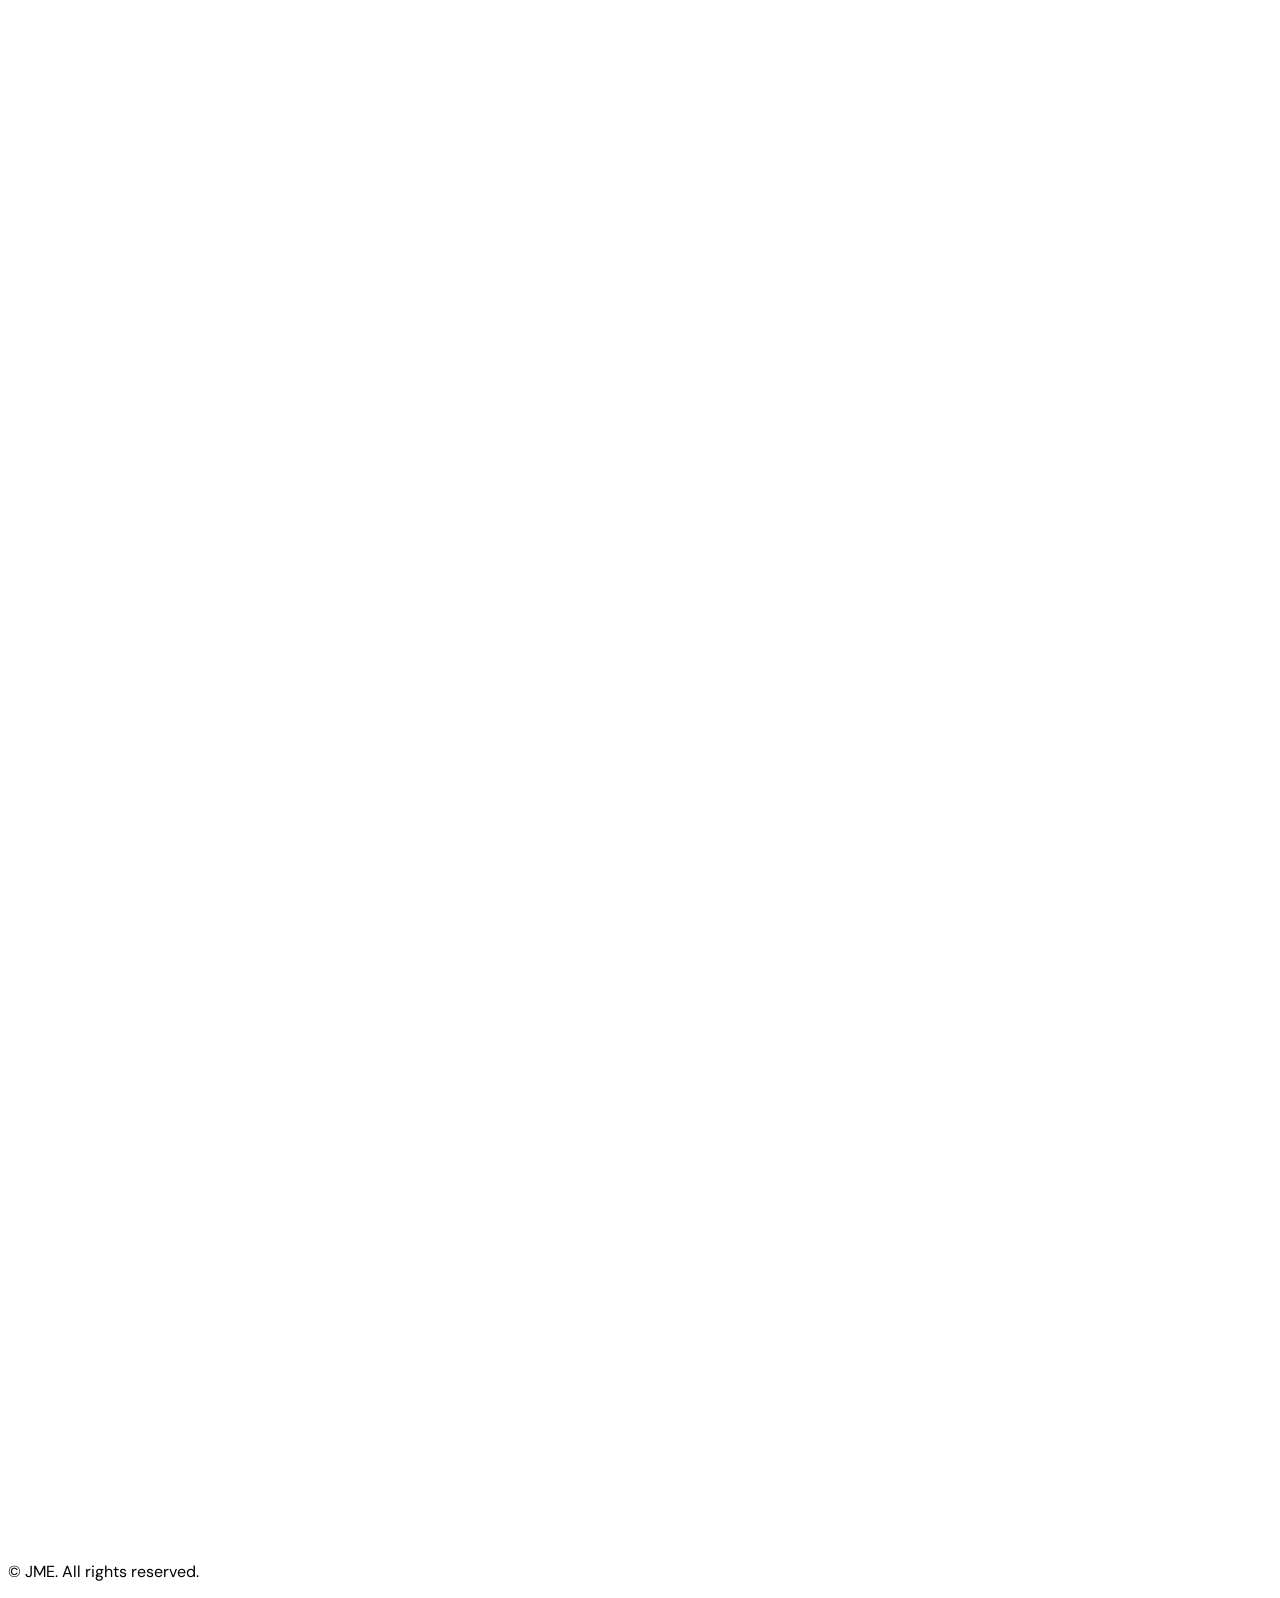
==== commit 40109be5: "resume and about me" ====
--- a/index.html
+++ b/index.html
@@ -148,11 +148,11 @@
           <strong class="font-medium text-zinc-700 dark:text-zinc-300">Web Developer &amp; Web Designer</strong>. I design and build digital products that people love to use — fast, clean, and accessible.
         </p>
         <div class="reveal d3 flex flex-wrap gap-4">
-          <a href="#work" class="shimmer inline-flex items-center gap-2 bg-zinc-900 dark:bg-white text-white dark:text-zinc-900 font-medium px-7 py-3.5 rounded-full hover:bg-zinc-700 dark:hover:bg-zinc-200 transition-colors text-sm">
-            View my work
+          <a href="#projects" class="shimmer inline-flex items-center gap-2 bg-zinc-900 dark:bg-white text-white dark:text-zinc-900 font-medium px-7 py-3.5 rounded-full hover:bg-zinc-700 dark:hover:bg-zinc-200 transition-colors text-sm">
+            View my projects
             <svg class="w-4 h-4" fill="none" viewBox="0 0 24 24" stroke="currentColor" aria-hidden="true"><path stroke-linecap="round" stroke-linejoin="round" stroke-width="2" d="M19 9l-7 7-7-7"/></svg>
           </a>
-          <a href="#contact" class="inline-flex items-center gap-2 border border-zinc-300 dark:border-zinc-700 text-zinc-700 dark:text-zinc-300 font-medium px-7 py-3.5 rounded-full hover:bg-zinc-50 dark:hover:bg-zinc-900 transition-colors text-sm">Download Resume</a>
+          <a href="/assets/John_Michael_Enriquez_Resume.pdf" class="inline-flex items-center gap-2 border border-zinc-300 dark:border-zinc-700 text-zinc-700 dark:text-zinc-300 font-medium px-7 py-3.5 rounded-full hover:bg-zinc-50 dark:hover:bg-zinc-900 transition-colors text-sm" download>Download Resume</a>
         </div>
         <div class="reveal d4 flex gap-8 mt-14 pt-8 border-t border-zinc-100 dark:border-zinc-900">
           <!-- <div><p class="font-display font-bold text-3xl text-zinc-900 dark:text-white">34+</p><p class="text-xs text-zinc-500 dark:text-zinc-400 mt-1">Projects done</p></div>
@@ -183,10 +183,7 @@
         <p class="reveal text-xs font-medium text-accent tracking-widest uppercase mb-3">About me</p>
         <h2 class="reveal d1 font-display font-bold text-4xl md:text-5xl text-zinc-900 dark:text-white leading-tight mb-6">A bit about<br>who I am</h2>
         <p class="reveal d2 text-zinc-500 dark:text-zinc-400 leading-relaxed mb-4">
-          I'm Eliott, a freelance designer and frontend developer based in Paris with 5 years of experience shipping digital products for startups, agencies, and scale-ups across Europe. I thrive at the intersection of great design and clean code.
-        </p>
-        <p class="reveal d3 text-zinc-500 dark:text-zinc-400 leading-relaxed mb-8">
-          I believe great interfaces are invisible — they get out of the user's way. My work is fast, accessible and built to last. When I'm not coding, you'll find me hiking or hunting for a good espresso.
+          I’m a passionate Web Developer with over 5 years of experience building and maintaining responsive, user-friendly websites using WordPress, Shopify, PHP, JavaScript, HTML, and CSS. I specialize in website optimization, troubleshooting, SEO improvement, and transforming creative designs into functional digital experiences. I’m dedicated to continuous learning and delivering high-quality web solutions that help businesses grow online.
         </p>
         
         </div>
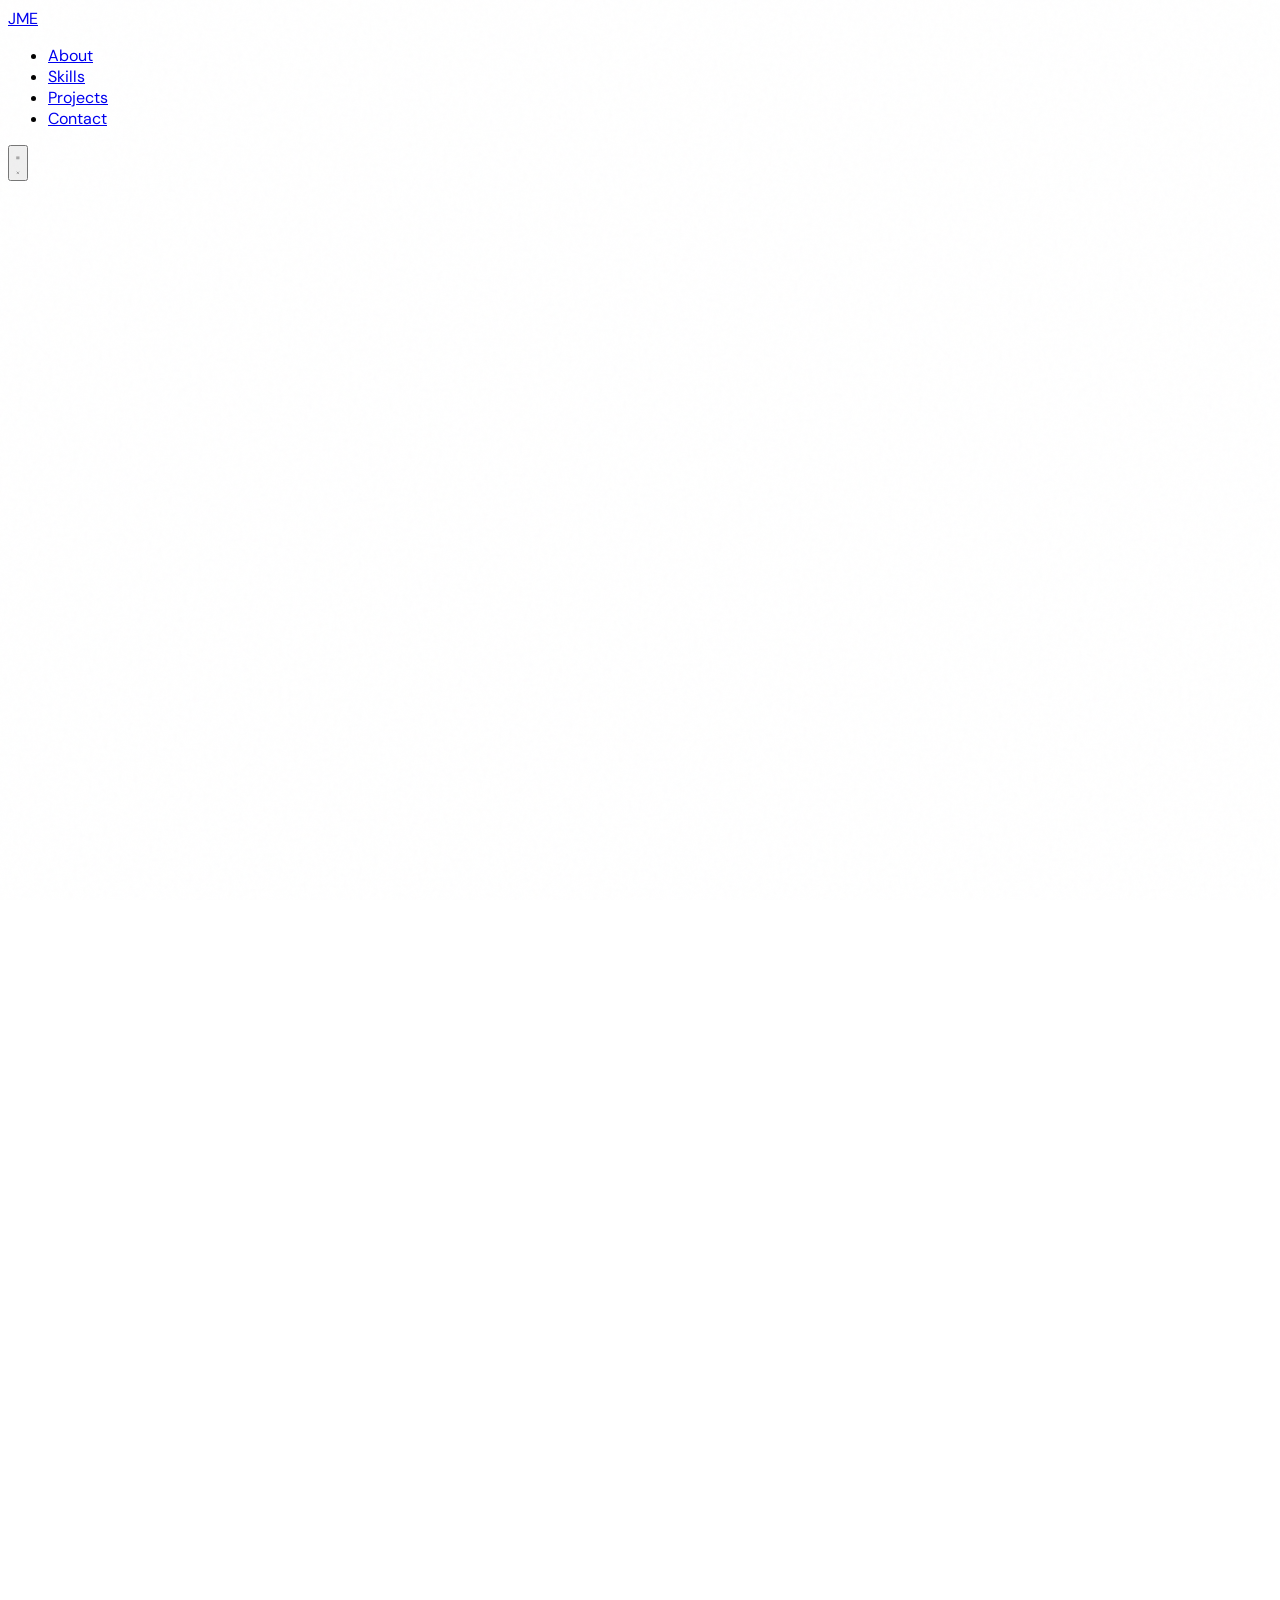
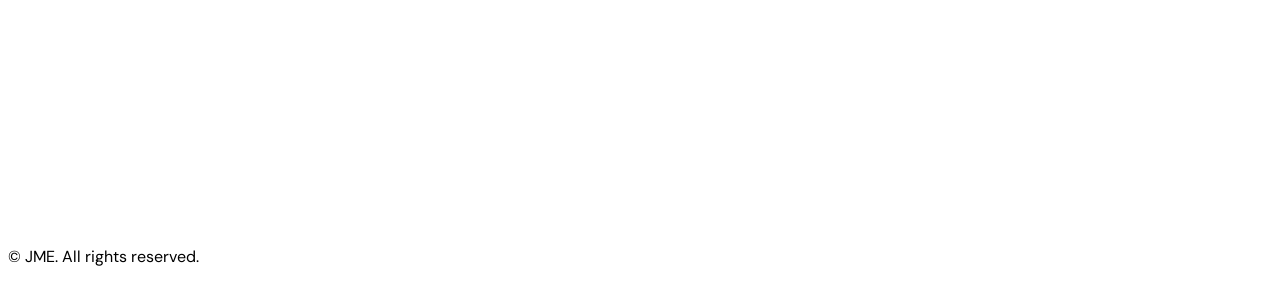
==== commit 764cc458: "Update index.html" ====
--- a/index.html
+++ b/index.html
@@ -145,7 +145,7 @@
           Hi, I'm <span class="text-accent">John</span>
         </h1>
         <p class="reveal d2 text-lg md:text-xl text-zinc-500 dark:text-zinc-400 font-light leading-relaxed max-w-md mb-10">
-          <strong class="font-medium text-zinc-700 dark:text-zinc-300">Web Developer &amp; Web Designer</strong>. I design and build digital products that people love to use — fast, clean, and accessible.
+          <strong class="font-medium text-zinc-700 dark:text-zinc-300">Web Developer &amp; Web Designer</strong>. I build and design digital products that people love to use — fast, clean, and accessible.
         </p>
         <div class="reveal d3 flex flex-wrap gap-4">
           <a href="#projects" class="shimmer inline-flex items-center gap-2 bg-zinc-900 dark:bg-white text-white dark:text-zinc-900 font-medium px-7 py-3.5 rounded-full hover:bg-zinc-700 dark:hover:bg-zinc-200 transition-colors text-sm">
@@ -155,9 +155,9 @@
           <a href="/assets/John_Michael_Enriquez_Resume.pdf" class="inline-flex items-center gap-2 border border-zinc-300 dark:border-zinc-700 text-zinc-700 dark:text-zinc-300 font-medium px-7 py-3.5 rounded-full hover:bg-zinc-50 dark:hover:bg-zinc-900 transition-colors text-sm" download>Download Resume</a>
         </div>
         <div class="reveal d4 flex gap-8 mt-14 pt-8 border-t border-zinc-100 dark:border-zinc-900">
-          <!-- <div><p class="font-display font-bold text-3xl text-zinc-900 dark:text-white">34+</p><p class="text-xs text-zinc-500 dark:text-zinc-400 mt-1">Projects done</p></div>
-          <div><p class="font-display font-bold text-3xl text-zinc-900 dark:text-white">21+</p><p class="text-xs text-zinc-500 dark:text-zinc-400 mt-1">Happy clients</p></div> -->
-          <div><p class="font-display font-bold text-3xl text-zinc-900 dark:text-white">7y</p><p class="text-xs text-zinc-500 dark:text-zinc-400 mt-1">Experience</p></div>
+          <div><p class="font-display font-bold text-3xl text-zinc-900 dark:text-white">200+</p><p class="text-xs text-zinc-500 dark:text-zinc-400 mt-1">Projects done</p></div>
+          <!-- <div><p class="font-display font-bold text-3xl text-zinc-900 dark:text-white">21+</p><p class="text-xs text-zinc-500 dark:text-zinc-400 mt-1">Happy clients</p></div> -->
+          <div><p class="font-display font-bold text-3xl text-zinc-900 dark:text-white">7yrs</p><p class="text-xs text-zinc-500 dark:text-zinc-400 mt-1">Experience</p></div>
         </div>
       </div>
 
@@ -176,14 +176,14 @@
 <!-- ═══ ABOUT ═══ -->
 <section id="about" class="py-24 bg-zinc-50 dark:bg-zinc-900/40">
   <div class="max-w-6xl mx-auto px-6">
-    <div class="grid md:grid-cols-1 gap-16 items-center">
+    <div class="grid md:grid-cols-1 gap-16 items-center pb-5">
 
 
       <div class="order-1 md:order-1">
         <p class="reveal text-xs font-medium text-accent tracking-widest uppercase mb-3">About me</p>
         <h2 class="reveal d1 font-display font-bold text-4xl md:text-5xl text-zinc-900 dark:text-white leading-tight mb-6">A bit about<br>who I am</h2>
         <p class="reveal d2 text-zinc-500 dark:text-zinc-400 leading-relaxed mb-4">
-          I’m a passionate Web Developer with over 5 years of experience building and maintaining responsive, user-friendly websites using WordPress, Shopify, PHP, JavaScript, HTML, and CSS. I specialize in website optimization, troubleshooting, SEO improvement, and transforming creative designs into functional digital experiences. I’m dedicated to continuous learning and delivering high-quality web solutions that help businesses grow online.
+          I’m a passionate Web Developer with over 7 years of experience building and maintaining responsive, user-friendly websites using WordPress, Shopify, PHP, JavaScript, HTML, and CSS. I specialize in website optimization, troubleshooting, SEO improvement, and transforming creative designs into functional digital experiences. I’m dedicated to continuous learning and delivering high-quality web solutions that help businesses grow online.
         </p>
         
         </div>
@@ -195,7 +195,7 @@
           <svg class="w-6 h-6 text-accent" fill="none" viewBox="0 0 24 24" stroke="currentColor" aria-hidden="true"><path stroke-linecap="round" stroke-linejoin="round" stroke-width="2" d="M9.75 17L9 20l-1 1h8l-1-1-.75-3M3 13h18M5 17H3a2 2 0 01-2-2V5a2 2 0 012-2h14a2 2 0 012 2v10a2 2 0 01-2 2h-2"/></svg>
         </div>
         <h3 class="font-display font-bold text-xl text-zinc-900 dark:text-white mb-3">UI/UX Design</h3>
-        <p class="text-sm text-zinc-500 dark:text-zinc-400 leading-relaxed">From wireframes to polished Figma prototypes. Intuitive, visually compelling interfaces that convert visitors into users and put usability first.</p>
+        <p class="text-sm text-zinc-500 dark:text-zinc-400 leading-relaxed">Designing clean, intuitive, and user-centered interfaces that enhance user experience and engagement.</p>
       </article>
 
       <article class="reveal d2 card-h group bg-zinc-900 dark:bg-zinc-800 rounded-2xl p-8 border border-zinc-800 hover:border-accent">
@@ -203,17 +203,8 @@
           <svg class="w-6 h-6 text-accent" fill="none" viewBox="0 0 24 24" stroke="currentColor" aria-hidden="true"><path stroke-linecap="round" stroke-linejoin="round" stroke-width="2" d="M10 20l4-16m4 4l4 4-4 4M6 16l-4-4 4-4"/></svg>
         </div>
         <h3 class="font-display font-bold text-xl text-white mb-3">Frontend Dev</h3>
-        <p class="text-sm text-zinc-400 leading-relaxed">Production-grade code with Tailwind CSS and Alpine.js. Pixel-perfect, fully responsive, SEO-friendly and blazing fast — no bloat, no heavy frameworks.</p>
+        <p class="text-sm text-zinc-400 leading-relaxed">Developing functional, responsive, and high-performing websites tailored to business and user needs.</p>
       </article>
-
-      <article class="reveal d3 card-h group bg-white dark:bg-zinc-900 rounded-2xl p-8 border border-zinc-100 dark:border-zinc-800 hover:border-accent">
-        <div class="w-12 h-12 flex items-center justify-center bg-orange-50 dark:bg-zinc-800 rounded-xl mb-6 group-hover:bg-accent/10 transition-colors">
-          <svg class="w-6 h-6 text-accent" fill="none" viewBox="0 0 24 24" stroke="currentColor" aria-hidden="true"><path stroke-linecap="round" stroke-linejoin="round" stroke-width="2" d="M11 3.055A9.001 9.001 0 1020.945 13H11V3.055z"/><path stroke-linecap="round" stroke-linejoin="round" stroke-width="2" d="M20.488 9H15V3.512A9.025 9.025 0 0120.488 9z"/></svg>
-        </div>
-        <h3 class="font-display font-bold text-xl text-zinc-900 dark:text-white mb-3">Landing Pages</h3>
-        <p class="text-sm text-zinc-500 dark:text-zinc-400 leading-relaxed">High-converting pages for SaaS, apps and personal brands. Designed to communicate value instantly and drive action from the first scroll.</p>
-      </article>
-
     </div>
 
     </div>
@@ -271,7 +262,7 @@
         <p class="reveal text-xs font-medium text-accent tracking-widest uppercase mb-3">Some of my works</p>
         <h2 class="reveal d1 font-display font-bold text-4xl md:text-5xl text-zinc-900 dark:text-white">Projects</h2>
       </div>
-      <a href="blog.html" class="reveal d1 text-sm font-medium text-zinc-500 dark:text-zinc-400 hover:text-accent transition-colors self-start sm:self-auto nl">All articles →</a>
+      
     </div>
 
     <div class="grid md:grid-cols-3 gap-6">
@@ -289,7 +280,7 @@
             <h3 class="font-display font-bold text-lg text-zinc-900 dark:text-white mb-2 group-hover:text-accent transition-colors">Why I ditched heavy CSS frameworks for Tailwind</h3>
           </a>
           <p class="text-sm text-zinc-500 dark:text-zinc-400 leading-relaxed mb-4">After years of fighting specificity wars, here's what finally convinced me to make the switch.</p>
-          <a href="blog-article.html" class="inline-flex items-center gap-1.5 text-sm font-medium text-zinc-900 dark:text-white nl">Read more →</a>
+          <a href="blog-article.html" class="inline-flex items-center gap-1.5 text-sm font-medium text-zinc-900 dark:text-white nl">Visit site →</a>
         </div>
       </article>
 
@@ -306,7 +297,7 @@
             <h3 class="font-display font-bold text-lg text-zinc-900 dark:text-white mb-2 group-hover:text-accent transition-colors">Building a design system from scratch in a weekend</h3>
           </a>
           <p class="text-sm text-zinc-500 dark:text-zinc-400 leading-relaxed mb-4">Tokens, components, docs — the process I follow to spin up a coherent system in 48 hours.</p>
-          <a href="blog-article.html" class="inline-flex items-center gap-1.5 text-sm font-medium text-zinc-900 dark:text-white nl">Read more →</a>
+          <a href="blog-article.html" class="inline-flex items-center gap-1.5 text-sm font-medium text-zinc-900 dark:text-white nl">Visit site →</a>
         </div>
       </article>
 
@@ -323,7 +314,7 @@
             <h3 class="font-display font-bold text-lg text-zinc-900 dark:text-white mb-2 group-hover:text-accent transition-colors">5 lessons from my first year of full-time freelancing</h3>
           </a>
           <p class="text-sm text-zinc-500 dark:text-zinc-400 leading-relaxed mb-4">Contracts, pricing, scope creep — the things nobody tells you before you go solo.</p>
-          <a href="blog-article.html" class="inline-flex items-center gap-1.5 text-sm font-medium text-zinc-900 dark:text-white nl">Read more →</a>
+          <a href="blog-article.html" class="inline-flex items-center gap-1.5 text-sm font-medium text-zinc-900 dark:text-white nl">Visit site →</a>
         </div>
       </article>
 
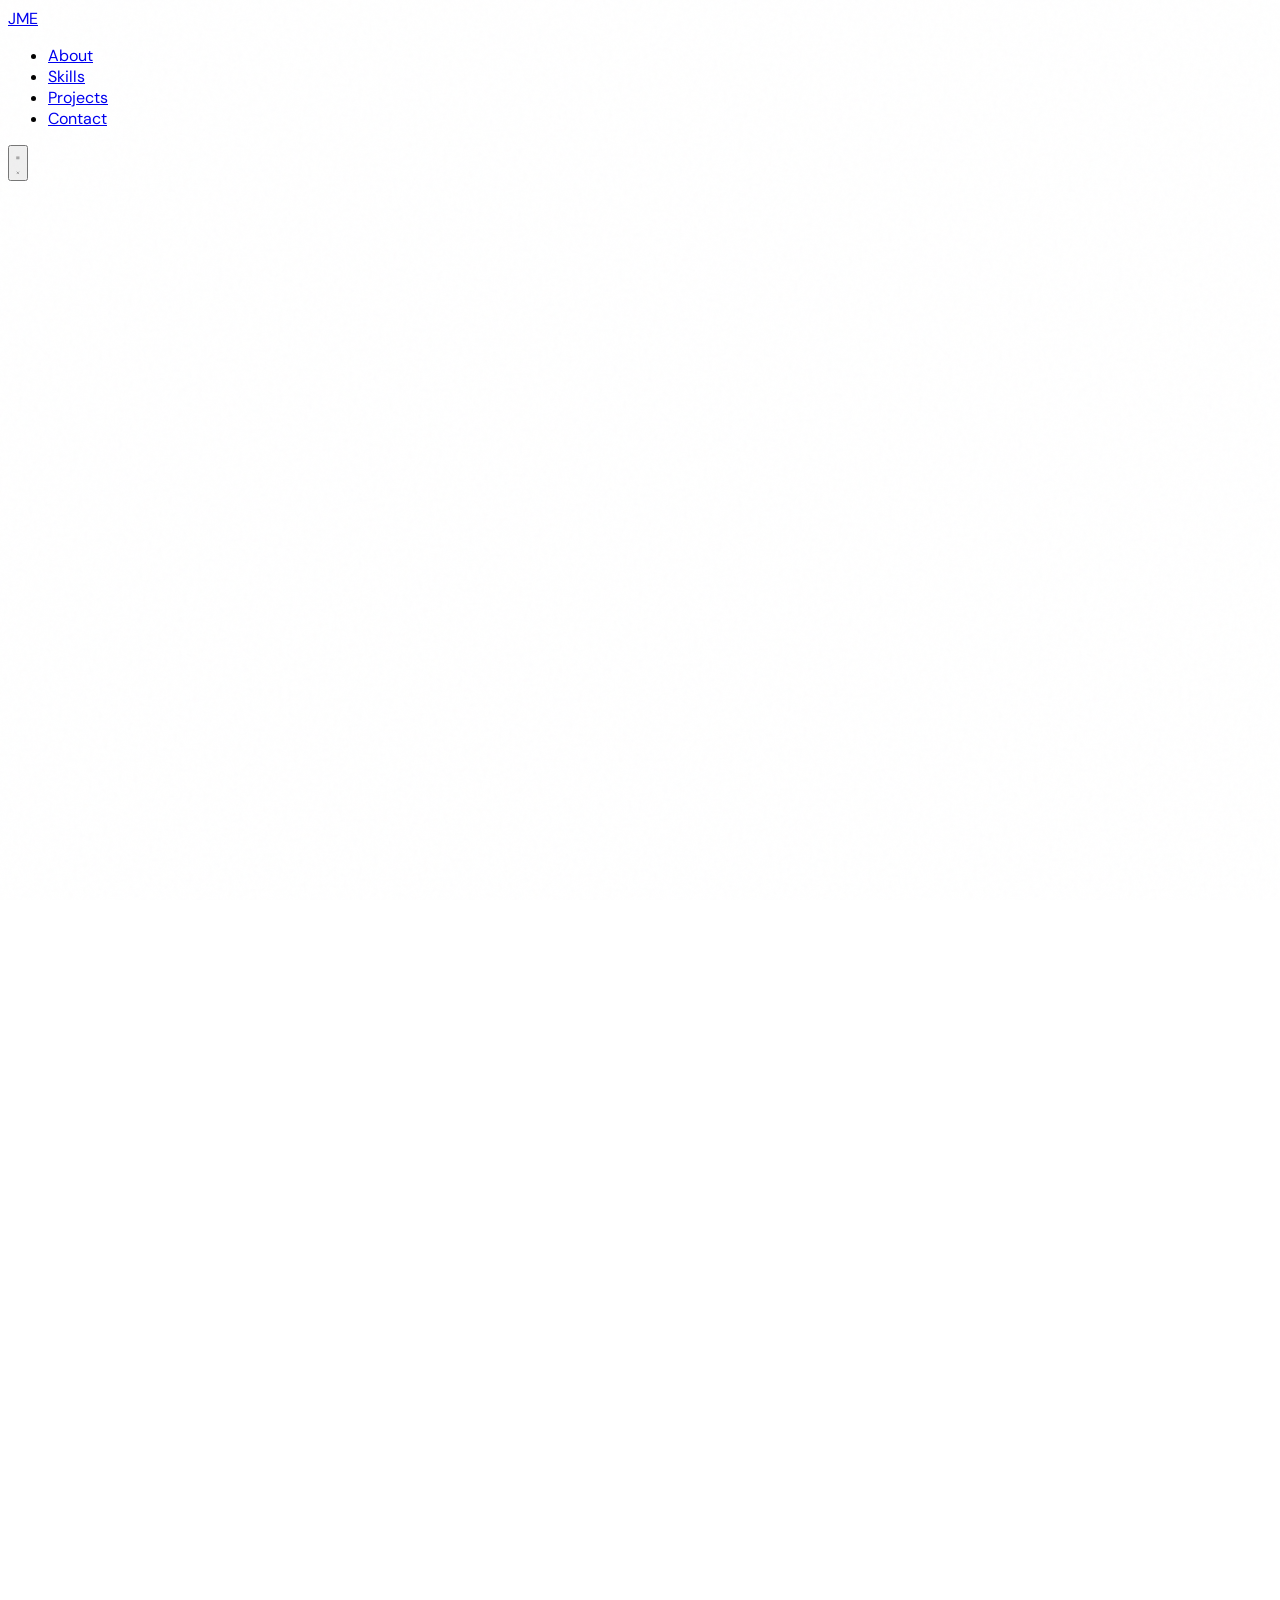
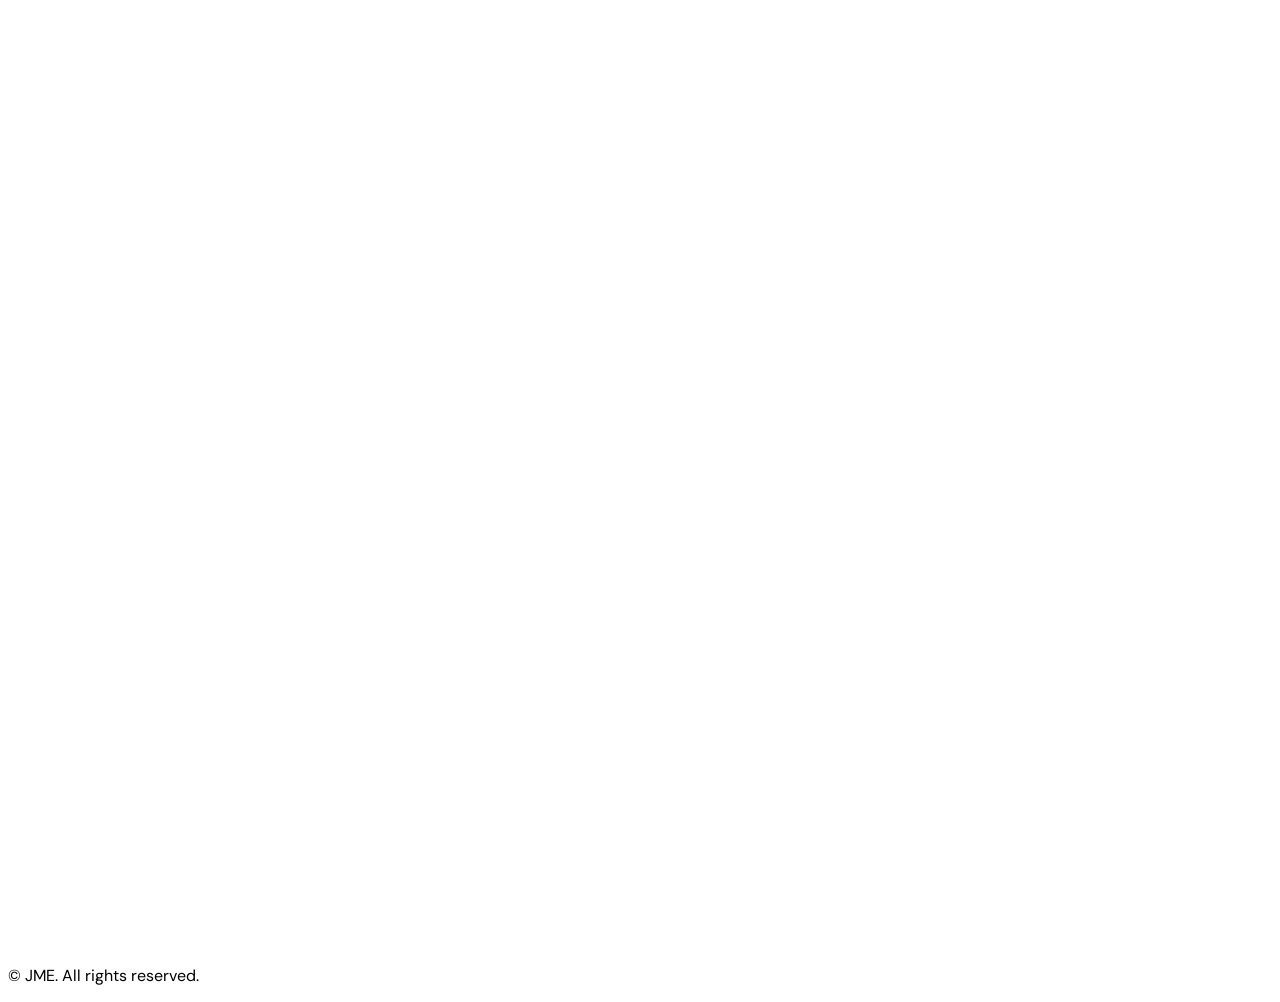
==== commit c03ef32e: "profile and projects" ====
--- a/index.html
+++ b/index.html
@@ -5,7 +5,7 @@
 <meta name="viewport" content="width=device-width, initial-scale=1.0">
 <meta name="description" content="John Michael Enriquez Frontend Developer.">
 <meta name="keywords" content="freelance developer, UI designer, portfolio, Tailwind CSS, Alpine.js">
-<meta name="author" content="Eliott">
+<meta name="author" content="John Michael Enriquez">
 <meta property="og:title" content="John Michael Enriquez Frontend Developer">
 <meta property="og:description" content="I design and build digital products that people love to use.">
 <meta property="og:type" content="website">
@@ -161,14 +161,14 @@
         </div>
       </div>
 
-      <!-- <div class="reveal d2 flex justify-center md:justify-end">
+      <div class="reveal d2 flex justify-center md:justify-end">
         <div class="relative w-72 h-72 md:w-80 md:h-80 lg:w-96 lg:h-96">
           <div class="pf w-full h-full rounded-3xl">
-            <img src="https://images.unsplash.com/photo-1507003211169-0a1dd7228f2d?w=800&q=80" alt="Eliott — Freelance UI/UX Designer" loading="eager">
+            <img src="/images/jme-pp.png" alt="John Michael Enriquez - Web Developer" loading="eager">
           </div>
           <div class="absolute -bottom-4 -left-4 bg-accent text-white font-display font-bold text-sm px-4 py-2.5 rounded-2xl shadow-lg">Open to projects</div>
         </div>
-      </div> -->
+      </div>
 
     </div>
   </div>
@@ -188,7 +188,7 @@
         
         </div>
       </div>
-       <div class="grid md:grid-cols-3 gap-6 order-2 md:order-2">
+       <div class="grid md:grid-cols-2 gap-6 order-2 md:order-2">
 
       <article class="reveal d1 card-h group bg-white dark:bg-zinc-900 rounded-2xl p-8 border border-zinc-100 dark:border-zinc-800 hover:border-accent">
         <div class="w-12 h-12 flex items-center justify-center bg-orange-50 dark:bg-zinc-800 rounded-xl mb-6 group-hover:bg-accent/10 transition-colors">
@@ -269,52 +269,60 @@
 
       <article class="reveal d1 card-h group bg-white dark:bg-zinc-900 rounded-2xl overflow-hidden border border-zinc-100 dark:border-zinc-800 hover:border-accent">
         <div class="pf w-full h-44">
-          <img src="https://images.unsplash.com/photo-1555066931-4365d14bab8c?w=700&q=80" alt="Why I ditched CSS frameworks" loading="lazy">
+          <img src="images/northcountyseniorliving.png" alt="Why I ditched CSS frameworks" loading="lazy">
         </div>
         <div class="p-6">
           <div class="flex items-center gap-3 mb-3">
-            <span class="text-xs bg-orange-50 dark:bg-zinc-800 text-accent border border-orange-200 dark:border-zinc-700 px-2.5 py-1 rounded-full">Design</span>
-            <span class="text-xs text-zinc-400">Mar 8, 2025</span>
-          </div>
-          <a href="blog-article.html">
-            <h3 class="font-display font-bold text-lg text-zinc-900 dark:text-white mb-2 group-hover:text-accent transition-colors">Why I ditched heavy CSS frameworks for Tailwind</h3>
+            <span class="text-xs bg-orange-50 dark:bg-zinc-800 text-accent border border-orange-200 dark:border-zinc-700 px-2.5 py-1 rounded-full">WordPress</span>
+            <span class="text-xs bg-orange-50 dark:bg-zinc-800 text-accent border border-orange-200 dark:border-zinc-700 px-2.5 py-1 rounded-full">HTML</span>
+            <span class="text-xs bg-orange-50 dark:bg-zinc-800 text-accent border border-orange-200 dark:border-zinc-700 px-2.5 py-1 rounded-full">CSS</span>
+            <span class="text-xs bg-orange-50 dark:bg-zinc-800 text-accent border border-orange-200 dark:border-zinc-700 px-2.5 py-1 rounded-full">PHP</span>
+            <!-- <span class="text-xs text-zinc-400">Mar 8, 2025</span> -->
+          </div>
+          <a href="https://northcountyseniorliving.com/" target="_blank">
+            <h3 class="font-display font-bold text-lg text-zinc-900 dark:text-white mb-2 group-hover:text-accent transition-colors">North County Nursing and Rehabilitation</h3>
           </a>
           <p class="text-sm text-zinc-500 dark:text-zinc-400 leading-relaxed mb-4">After years of fighting specificity wars, here's what finally convinced me to make the switch.</p>
-          <a href="blog-article.html" class="inline-flex items-center gap-1.5 text-sm font-medium text-zinc-900 dark:text-white nl">Visit site →</a>
+          <a href="https://northcountyseniorliving.com/" target="_blank" class="inline-flex items-center gap-1.5 text-sm font-medium text-zinc-900 dark:text-white nl">Visit site →</a>
         </div>
       </article>
 
       <article class="reveal d2 card-h group bg-white dark:bg-zinc-900 rounded-2xl overflow-hidden border border-zinc-100 dark:border-zinc-800 hover:border-accent">
         <div class="pf w-full h-44">
-          <img src="https://images.unsplash.com/photo-1581291518633-83b4ebd1d83e?w=700&q=80" alt="Design systems" loading="lazy">
+          <img src="images/pampacare.png" alt="Design systems" loading="lazy">
         </div>
         <div class="p-6">
           <div class="flex items-center gap-3 mb-3">
-            <span class="text-xs bg-orange-50 dark:bg-zinc-800 text-accent border border-orange-200 dark:border-zinc-700 px-2.5 py-1 rounded-full">Dev</span>
-            <span class="text-xs text-zinc-400">Feb 21, 2025</span>
-          </div>
-          <a href="blog-article.html">
-            <h3 class="font-display font-bold text-lg text-zinc-900 dark:text-white mb-2 group-hover:text-accent transition-colors">Building a design system from scratch in a weekend</h3>
+            <span class="text-xs bg-orange-50 dark:bg-zinc-800 text-accent border border-orange-200 dark:border-zinc-700 px-2.5 py-1 rounded-full">WordPress</span>
+            <span class="text-xs bg-orange-50 dark:bg-zinc-800 text-accent border border-orange-200 dark:border-zinc-700 px-2.5 py-1 rounded-full">HTML</span>
+            <span class="text-xs bg-orange-50 dark:bg-zinc-800 text-accent border border-orange-200 dark:border-zinc-700 px-2.5 py-1 rounded-full">CSS</span>
+            <span class="text-xs bg-orange-50 dark:bg-zinc-800 text-accent border border-orange-200 dark:border-zinc-700 px-2.5 py-1 rounded-full">PHP</span>
+            <!-- <span class="text-xs text-zinc-400">Feb 21, 2025</span> -->
+          </div>
+          <a href="https://pampacare.com/" target="_blank">
+            <h3 class="font-display font-bold text-lg text-zinc-900 dark:text-white mb-2 group-hover:text-accent transition-colors">Pampa Nursing Center</h3>
           </a>
-          <p class="text-sm text-zinc-500 dark:text-zinc-400 leading-relaxed mb-4">Tokens, components, docs — the process I follow to spin up a coherent system in 48 hours.</p>
-          <a href="blog-article.html" class="inline-flex items-center gap-1.5 text-sm font-medium text-zinc-900 dark:text-white nl">Visit site →</a>
+          <!-- <p class="text-sm text-zinc-500 dark:text-zinc-400 leading-relaxed mb-4">Tokens, components, docs — the process I follow to spin up a coherent system in 48 hours.</p> -->
+          <a href="https://pampacare.com/" target="_blank" class="inline-flex items-center gap-1.5 text-sm font-medium text-zinc-900 dark:text-white nl">Visit site →</a>
         </div>
       </article>
 
       <article class="reveal d3 card-h group bg-white dark:bg-zinc-900 rounded-2xl overflow-hidden border border-zinc-100 dark:border-zinc-800 hover:border-accent">
         <div class="pf w-full h-44">
-          <img src="https://images.unsplash.com/photo-1498050108023-c5249f4df085?w=700&q=80" alt="Freelance lessons" loading="lazy">
+          <img src="images/heartsworthseniorliving.png" alt="Freelance lessons" loading="lazy">
         </div>
         <div class="p-6">
           <div class="flex items-center gap-3 mb-3">
-            <span class="text-xs bg-orange-50 dark:bg-zinc-800 text-accent border border-orange-200 dark:border-zinc-700 px-2.5 py-1 rounded-full">Freelance</span>
-            <span class="text-xs text-zinc-400">Jan 14, 2025</span>
-          </div>
-          <a href="blog-article.html">
-            <h3 class="font-display font-bold text-lg text-zinc-900 dark:text-white mb-2 group-hover:text-accent transition-colors">5 lessons from my first year of full-time freelancing</h3>
+            <span class="text-xs bg-orange-50 dark:bg-zinc-800 text-accent border border-orange-200 dark:border-zinc-700 px-2.5 py-1 rounded-full">WordPress</span>
+            <span class="text-xs bg-orange-50 dark:bg-zinc-800 text-accent border border-orange-200 dark:border-zinc-700 px-2.5 py-1 rounded-full">HTML</span>
+            <span class="text-xs bg-orange-50 dark:bg-zinc-800 text-accent border border-orange-200 dark:border-zinc-700 px-2.5 py-1 rounded-full">CSS</span>
+            <span class="text-xs bg-orange-50 dark:bg-zinc-800 text-accent border border-orange-200 dark:border-zinc-700 px-2.5 py-1 rounded-full">PHP</span>
+          </div>
+          <a href="https://heartsworthseniorliving.com/" target="_blank">
+            <h3 class="font-display font-bold text-lg text-zinc-900 dark:text-white mb-2 group-hover:text-accent transition-colors">Heartsworth Center Nursing & Rehabilitation</h3>
           </a>
-          <p class="text-sm text-zinc-500 dark:text-zinc-400 leading-relaxed mb-4">Contracts, pricing, scope creep — the things nobody tells you before you go solo.</p>
-          <a href="blog-article.html" class="inline-flex items-center gap-1.5 text-sm font-medium text-zinc-900 dark:text-white nl">Visit site →</a>
+          <!-- <p class="text-sm text-zinc-500 dark:text-zinc-400 leading-relaxed mb-4">Contracts, pricing, scope creep — the things nobody tells you before you go solo.</p> -->
+          <a href="https://heartsworthseniorliving.com/" target="_blank" class="inline-flex items-center gap-1.5 text-sm font-medium text-zinc-900 dark:text-white nl">Visit site →</a>
         </div>
       </article>
 
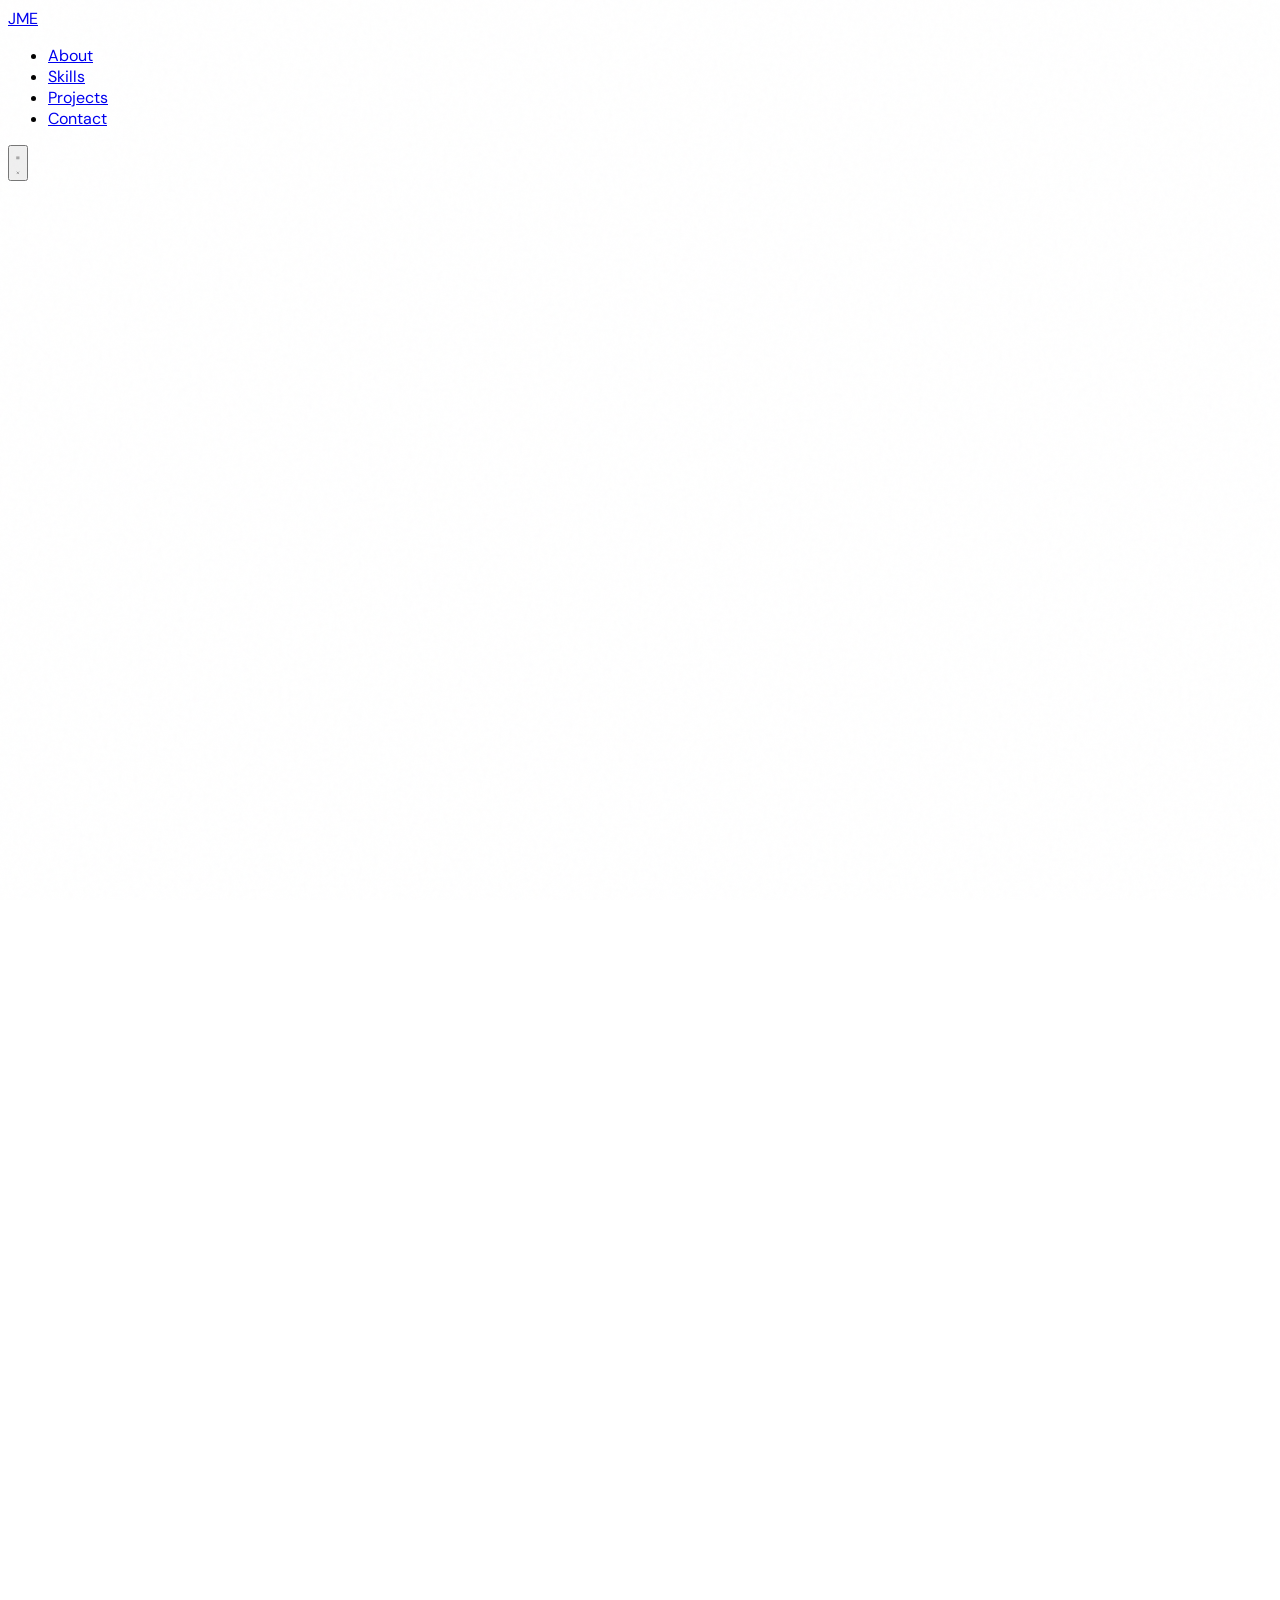
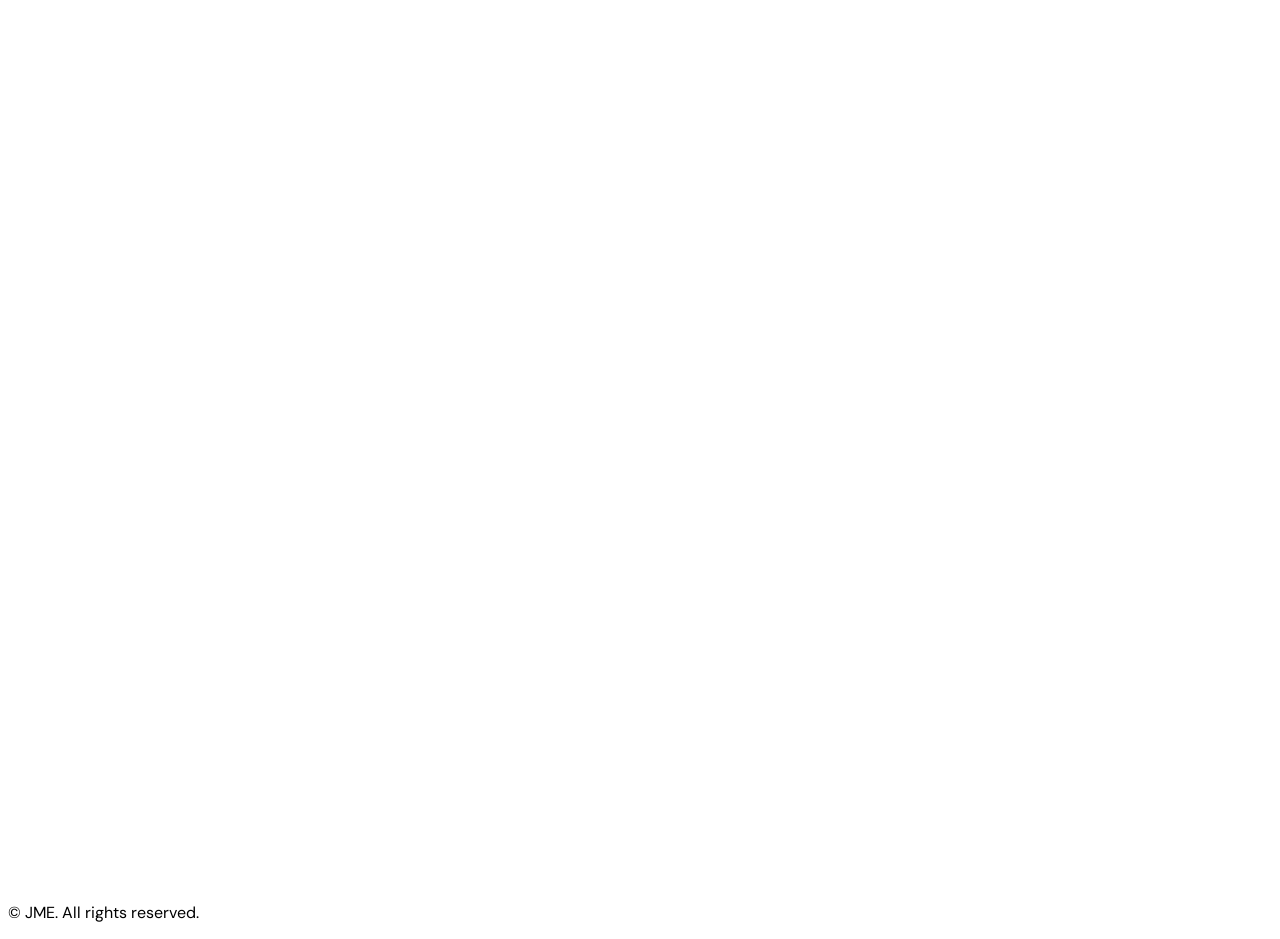
==== commit 5e4e8186: "Update index.html" ====
--- a/index.html
+++ b/index.html
@@ -163,10 +163,10 @@
 
       <div class="reveal d2 flex justify-center md:justify-end">
         <div class="relative w-72 h-72 md:w-80 md:h-80 lg:w-96 lg:h-96">
-          <div class="pf w-full h-full rounded-3xl">
+          <div class=" w-full h-full rounded-3xl">
             <img src="/images/jme-pp.png" alt="John Michael Enriquez - Web Developer" loading="eager">
           </div>
-          <div class="absolute -bottom-4 -left-4 bg-accent text-white font-display font-bold text-sm px-4 py-2.5 rounded-2xl shadow-lg">Open to projects</div>
+          <!-- <div class="absolute -bottom-4 -left-4 bg-accent text-white font-display font-bold text-sm px-4 py-2.5 rounded-2xl shadow-lg">Open to projects</div> -->
         </div>
       </div>
 
@@ -269,7 +269,7 @@
 
       <article class="reveal d1 card-h group bg-white dark:bg-zinc-900 rounded-2xl overflow-hidden border border-zinc-100 dark:border-zinc-800 hover:border-accent">
         <div class="pf w-full h-44">
-          <img src="images/northcountyseniorliving.png" alt="Why I ditched CSS frameworks" loading="lazy">
+          <img src="images/northcountyseniorliving.png" class="object-top" alt="Why I ditched CSS frameworks" loading="lazy">
         </div>
         <div class="p-6">
           <div class="flex items-center gap-3 mb-3">
@@ -282,14 +282,13 @@
           <a href="https://northcountyseniorliving.com/" target="_blank">
             <h3 class="font-display font-bold text-lg text-zinc-900 dark:text-white mb-2 group-hover:text-accent transition-colors">North County Nursing and Rehabilitation</h3>
           </a>
-          <p class="text-sm text-zinc-500 dark:text-zinc-400 leading-relaxed mb-4">After years of fighting specificity wars, here's what finally convinced me to make the switch.</p>
           <a href="https://northcountyseniorliving.com/" target="_blank" class="inline-flex items-center gap-1.5 text-sm font-medium text-zinc-900 dark:text-white nl">Visit site →</a>
         </div>
       </article>
 
       <article class="reveal d2 card-h group bg-white dark:bg-zinc-900 rounded-2xl overflow-hidden border border-zinc-100 dark:border-zinc-800 hover:border-accent">
         <div class="pf w-full h-44">
-          <img src="images/pampacare.png" alt="Design systems" loading="lazy">
+          <img src="images/pampacare.png" class="object-top" alt="Design systems" loading="lazy">
         </div>
         <div class="p-6">
           <div class="flex items-center gap-3 mb-3">
@@ -309,7 +308,7 @@
 
       <article class="reveal d3 card-h group bg-white dark:bg-zinc-900 rounded-2xl overflow-hidden border border-zinc-100 dark:border-zinc-800 hover:border-accent">
         <div class="pf w-full h-44">
-          <img src="images/heartsworthseniorliving.png" alt="Freelance lessons" loading="lazy">
+          <img src="images/heartsworthseniorliving.png" class="object-top" alt="Freelance lessons" loading="lazy">
         </div>
         <div class="p-6">
           <div class="flex items-center gap-3 mb-3">
